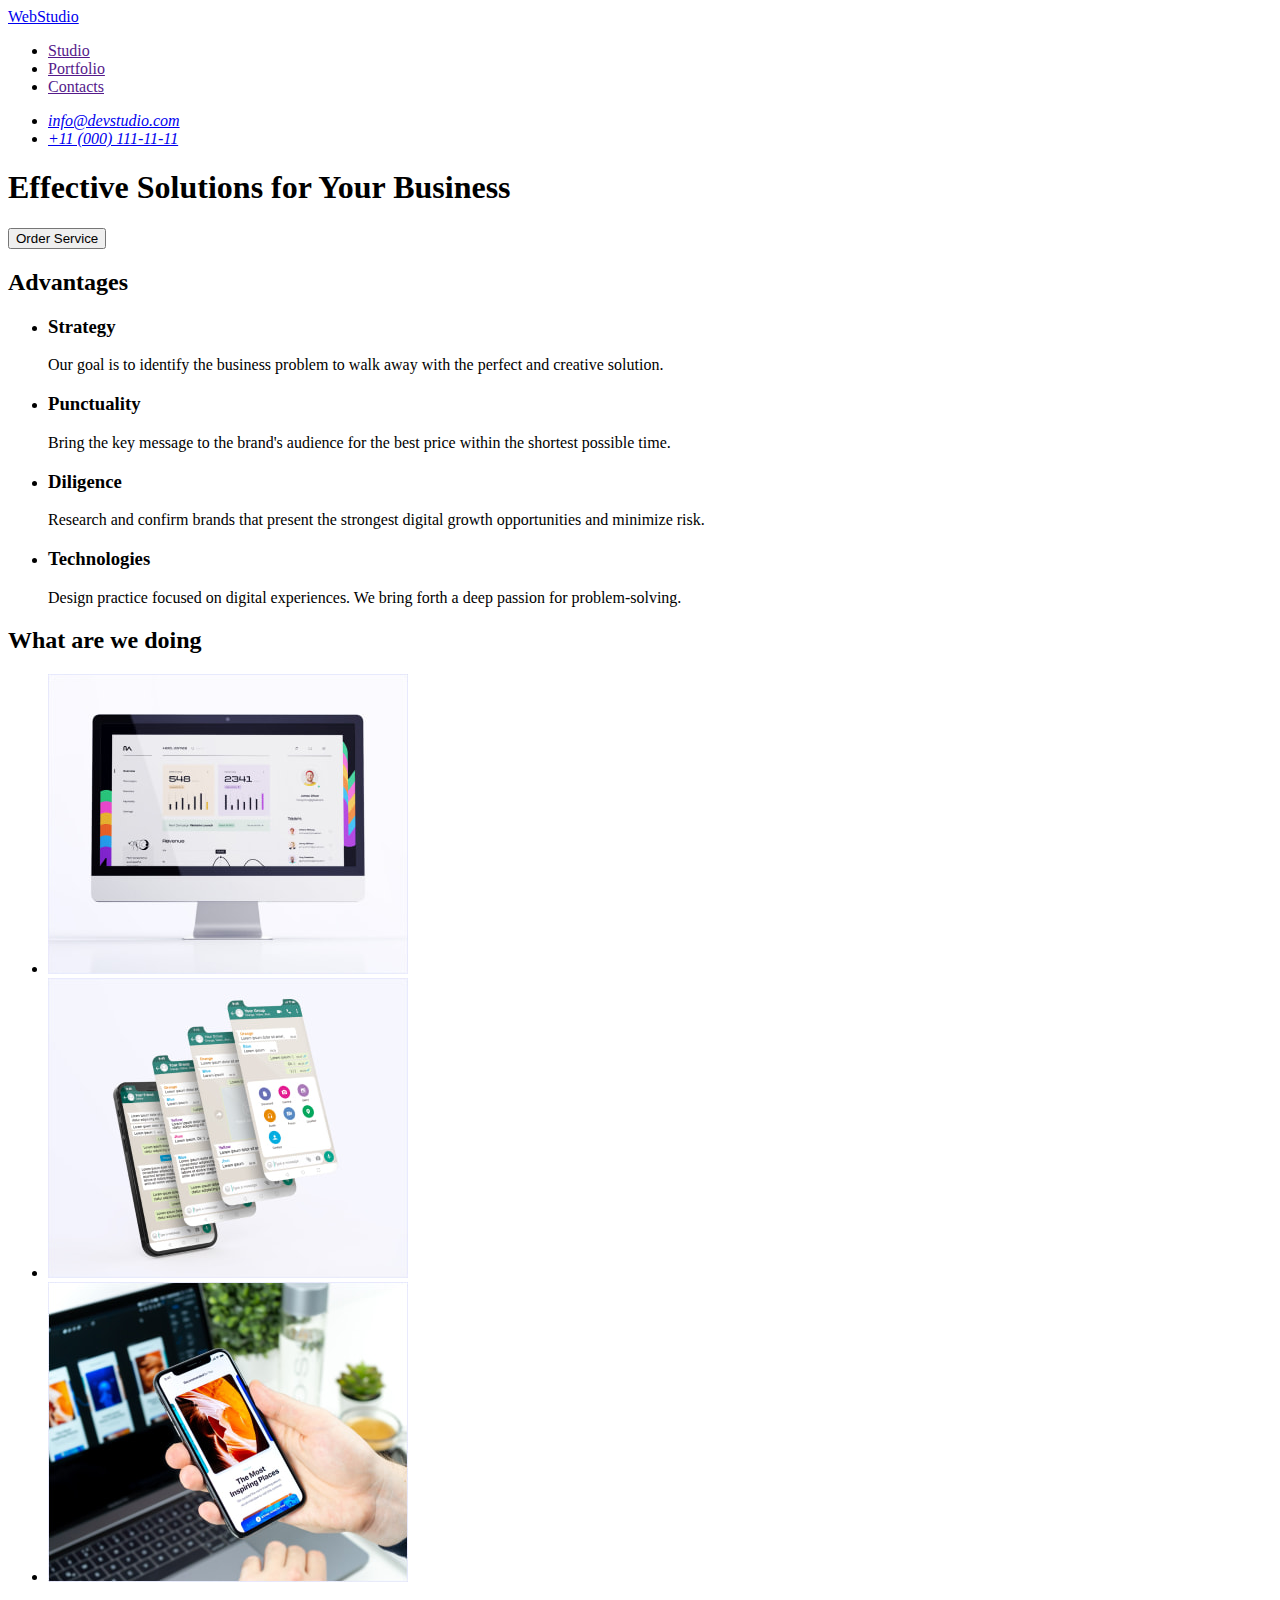
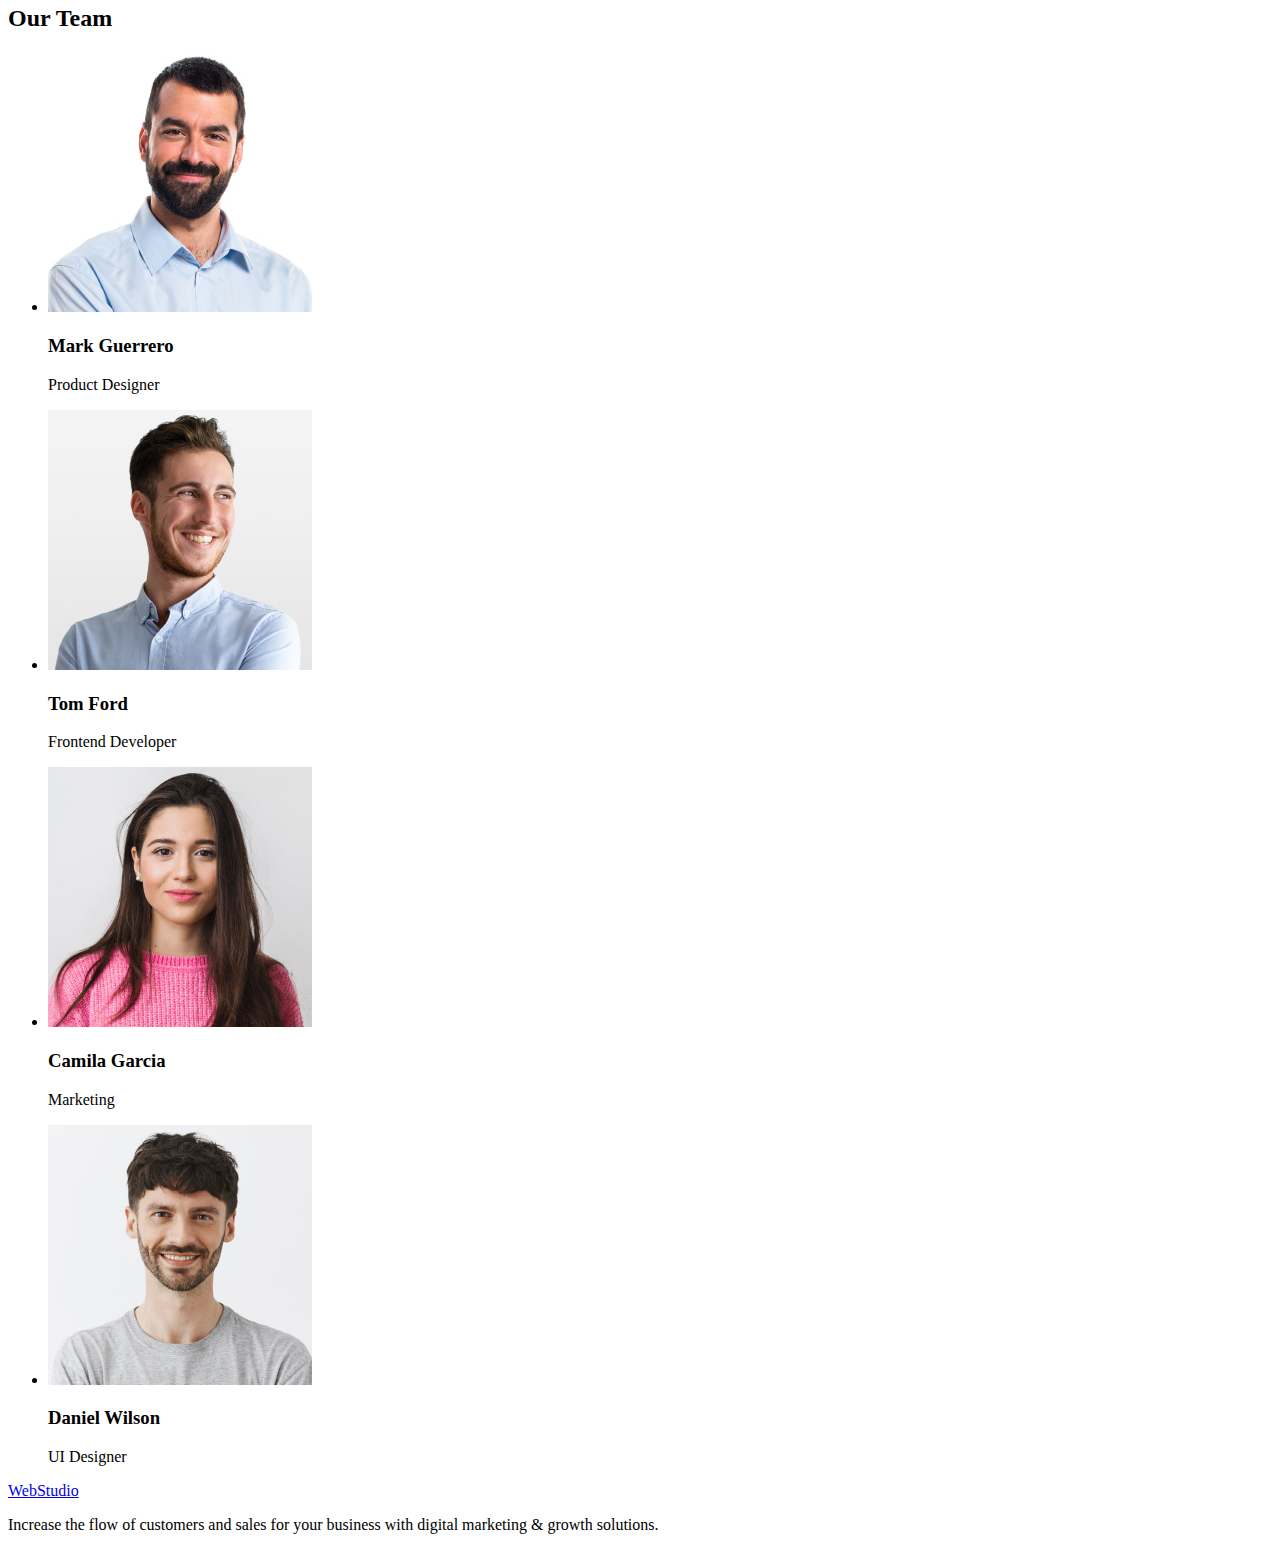
==== index.html @ b4c734dd "Initial commit" ====
<!DOCTYPE html>
<html lang="en">
  <head>
    <meta charset="UTF-8" />
    <meta http-equiv="X-UA-Compatible" content="IE=edge" />
    <meta name="viewport" content="width=device-width, initial-scale=1.0" />
    <title>WEBSTUDIO</title>
  </head>
  <body>
    <!-- Шапка сайту -->
    <header>
      <nav>
        <a href="./index.html">WebStudio</a>
        <ul>
          <li><a href="">Studio</a></li>
          <li><a href="">Portfolio</a></li>
          <li><a href="">Contacts</a></li>
        </ul>
      </nav>
      <address>
        <ul>
          <li><a href="mailto:info@devstudio.com">info@devstudio.com</a></li>
          <li><a href="tel:+110001111111">+11 (000) 111-11-11</a></li>
        </ul>
      </address>
    </header>
    <!-- Основний контент сайту -->
    <main>
      <!-- Hero section -->
      <section>
        <h1>Effective Solutions for Your Business</h1>
        <button type="button">Order Service</button>
      </section>
      <!-- Секція "Наші переваги" -->
      <section>
        <h2>Advantages</h2>
        <ul>
          <li>
            <h3>Strategy</h3>
            <p>
              Our goal is to identify the business problem to walk away with the perfect and
              creative solution.
            </p>
          </li>
          <li>
            <h3>Punctuality</h3>
            <p>
              Bring the key message to the brand's audience for the best price within the shortest
              possible time.
            </p>
          </li>
          <li>
            <h3>Diligence</h3>
            <p>
              Research and confirm brands that present the strongest digital growth opportunities
              and minimize risk.
            </p>
          </li>
          <li>
            <h3>Technologies</h3>
            <p>
              Design practice focused on digital experiences. We bring forth a deep passion for
              problem-solving.
            </p>
          </li>
        </ul>
      </section>
      <!-- Види робіт компанії -->
      <section>
        <h2>What are we doing</h2>
        <ul>
          <li>
            <img src="./images/OurServices/img1.jpg" alt="Desctop app" width="360" height="300" />
          </li>
          <li>
            <img src="./images/OurServices/img2.jpg" alt="Mobile app" width="360" height="300" />
          </li>
          <li>
            <img src="./images/OurServices/img3.jpg" alt="web-site" width="360" height="300" />
          </li>
        </ul>
      </section>
      <!-- Our Team section -->
      <section>
        <h2>Our Team</h2>
        <ul>
          <li>
            <img src="./images/Team/img-1.jpg" alt="Mark Guerrero" width="264" height="260" />
            <h3>Mark Guerrero</h3>
            <p>Product Designer</p>
          </li>
          <li>
            <img src="./images/Team/img-2.jpg" alt="Tom Ford" width="264" height="260" />
            <h3>Tom Ford</h3>
            <p>Frontend Developer</p>
          </li>
          <li>
            <img src="./images/Team/img-3.jpg" alt="Camila Garcia" width="264" height="260" />
            <h3>Camila Garcia</h3>
            <p>Marketing</p>
          </li>
          <li>
            <img src="./images/Team/img-4.jpg" alt="Daniel Wilson" width="264" height="260" />
            <h3>Daniel Wilson</h3>
            <p>UI Designer</p>
          </li>
        </ul>
      </section>
    </main>
    <!-- Підвал сайту -->
    <footer>
      <a href="./index.html">WebStudio</a>
      <p>
        Increase the flow of customers and sales for your business with digital marketing & growth
        solutions.
      </p>
    </footer>
  </body>
</html>
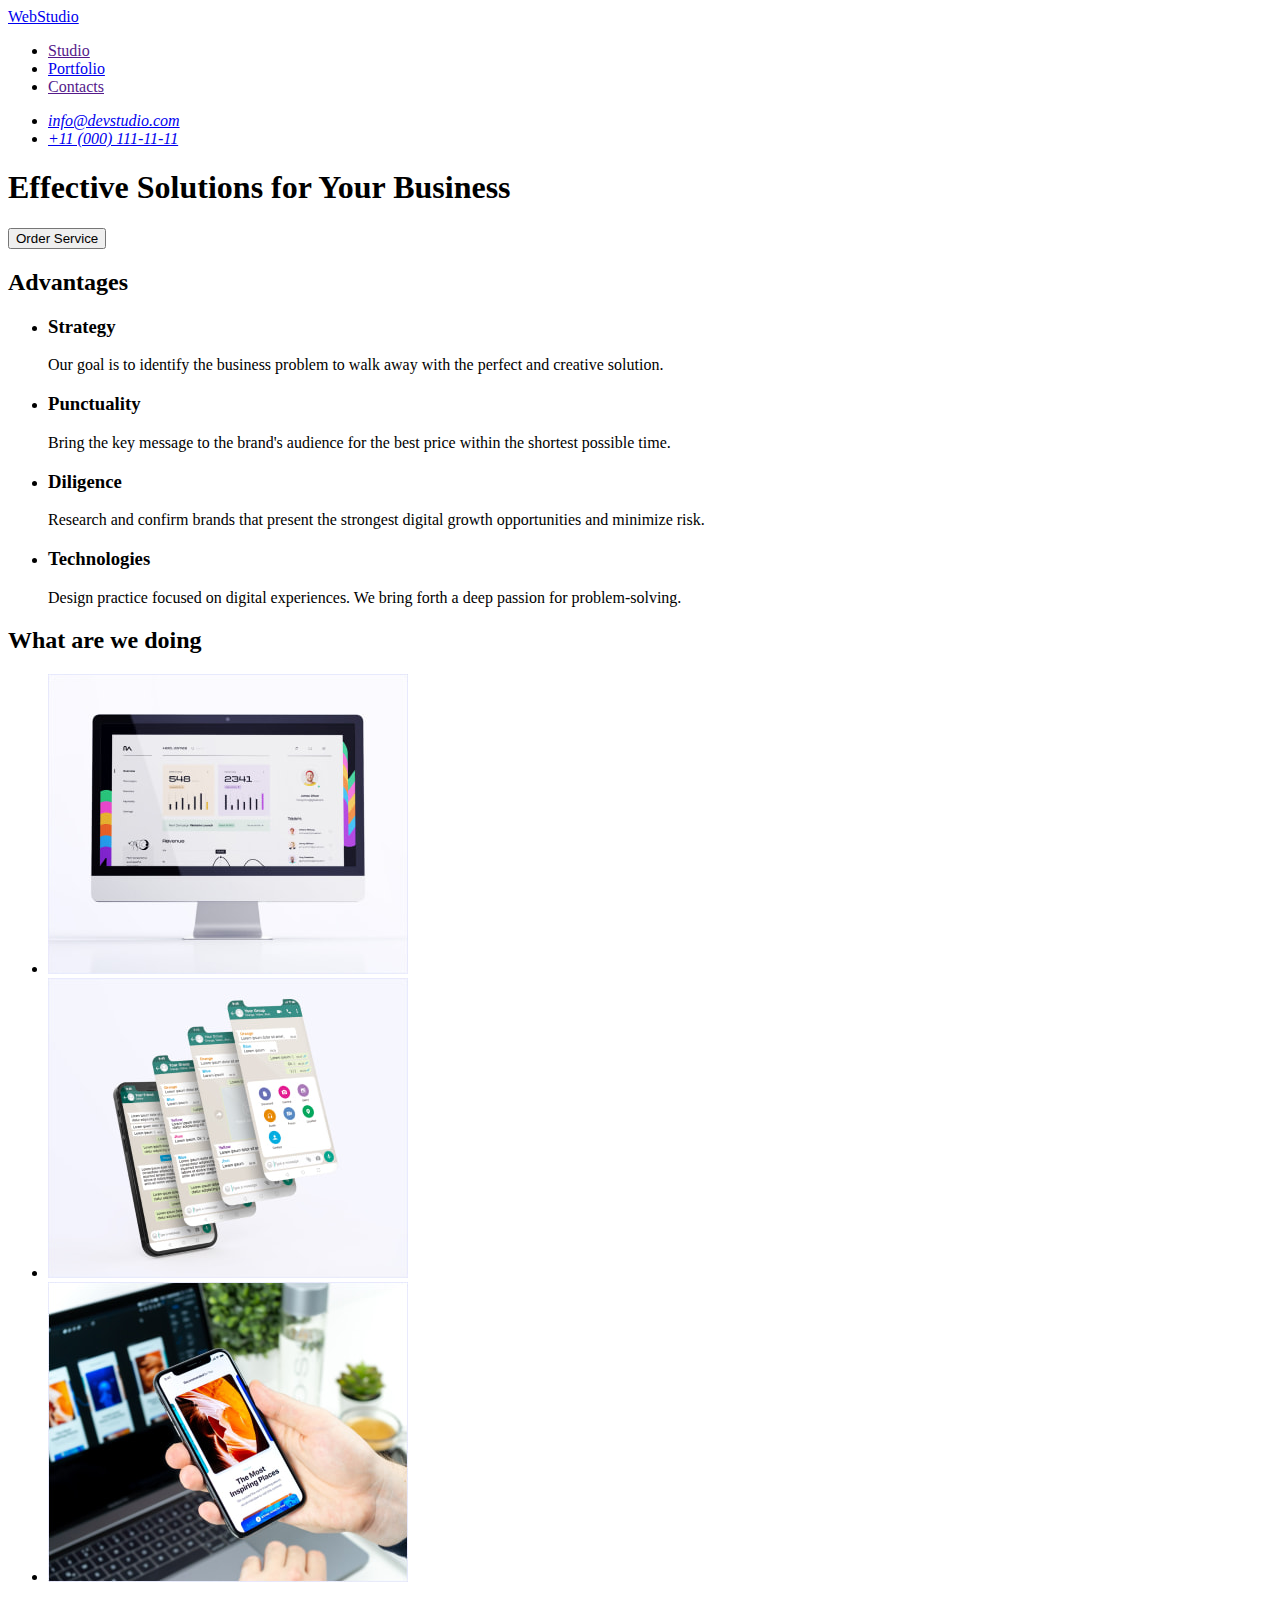
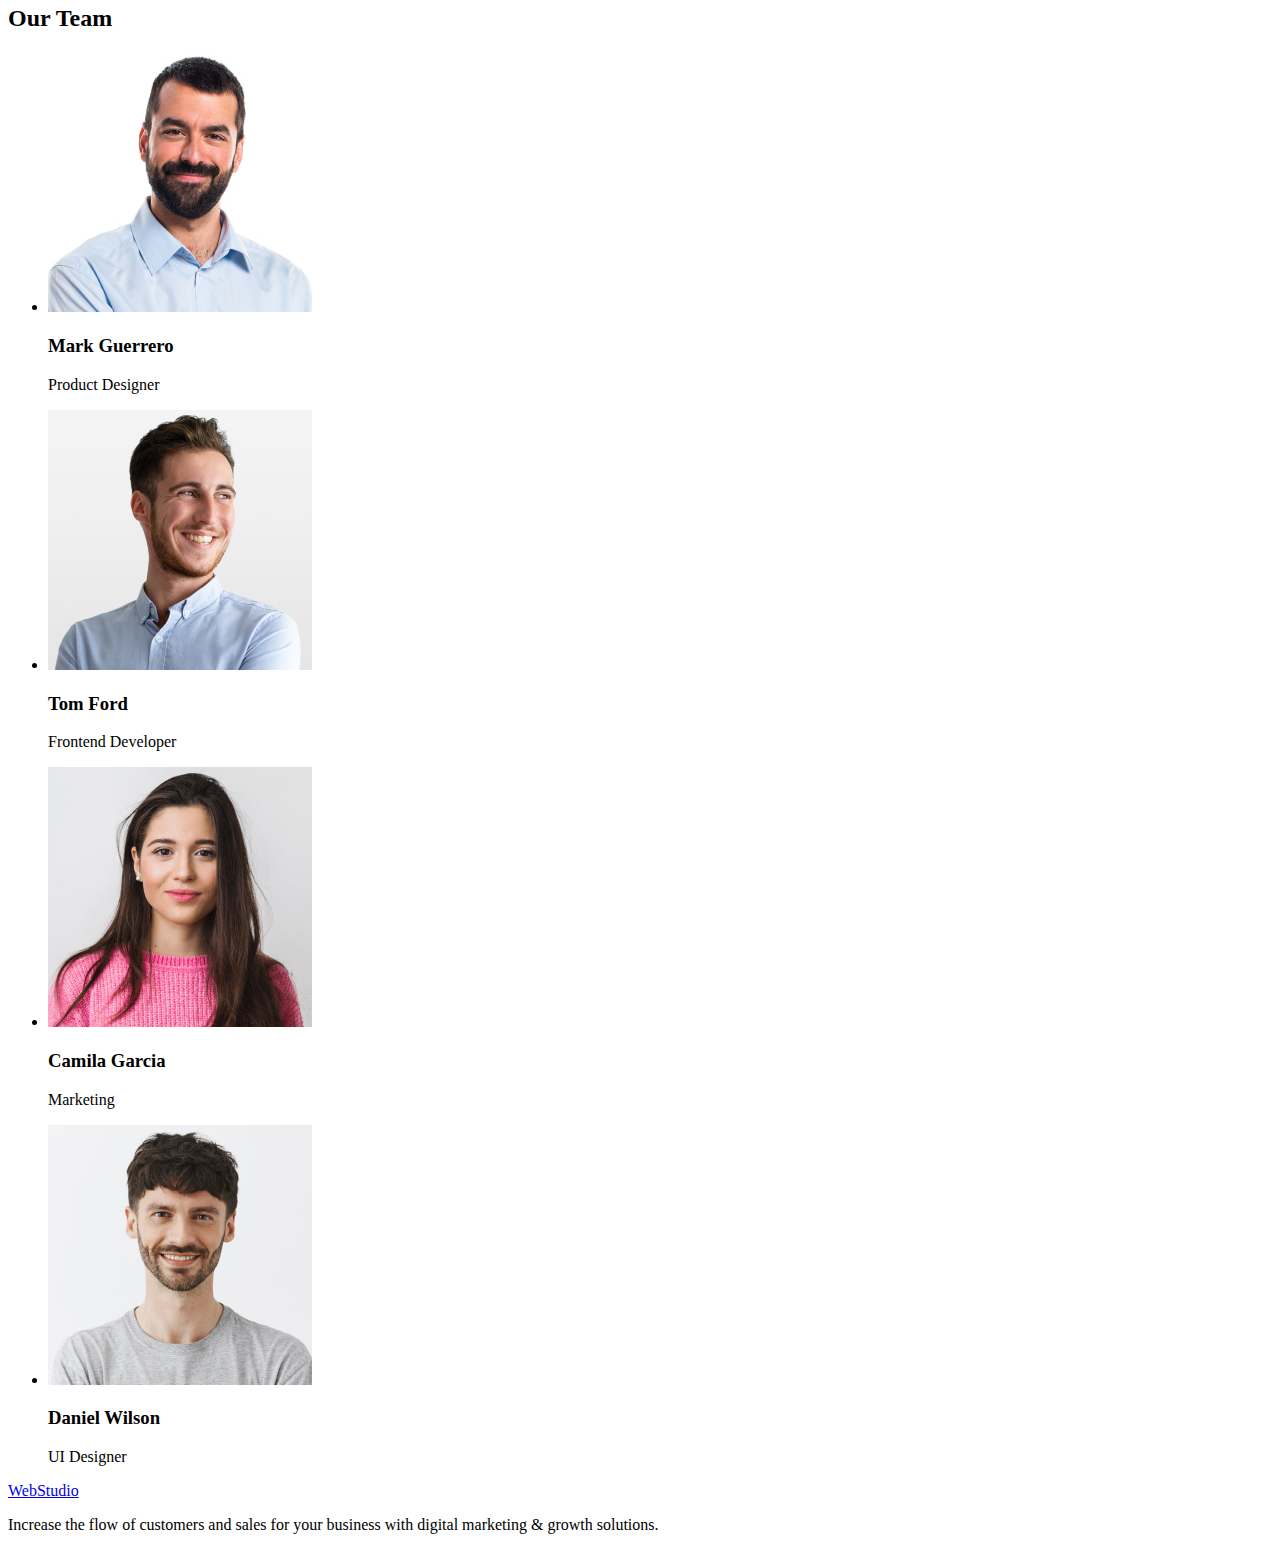
==== commit 8f82f562: "portfolio.html" ====
--- a/index.html
+++ b/index.html
@@ -13,7 +13,7 @@
         <a href="./index.html">WebStudio</a>
         <ul>
           <li><a href="">Studio</a></li>
-          <li><a href="">Portfolio</a></li>
+          <li><a href="./portfolio.html">Portfolio</a></li>
           <li><a href="">Contacts</a></li>
         </ul>
       </nav>
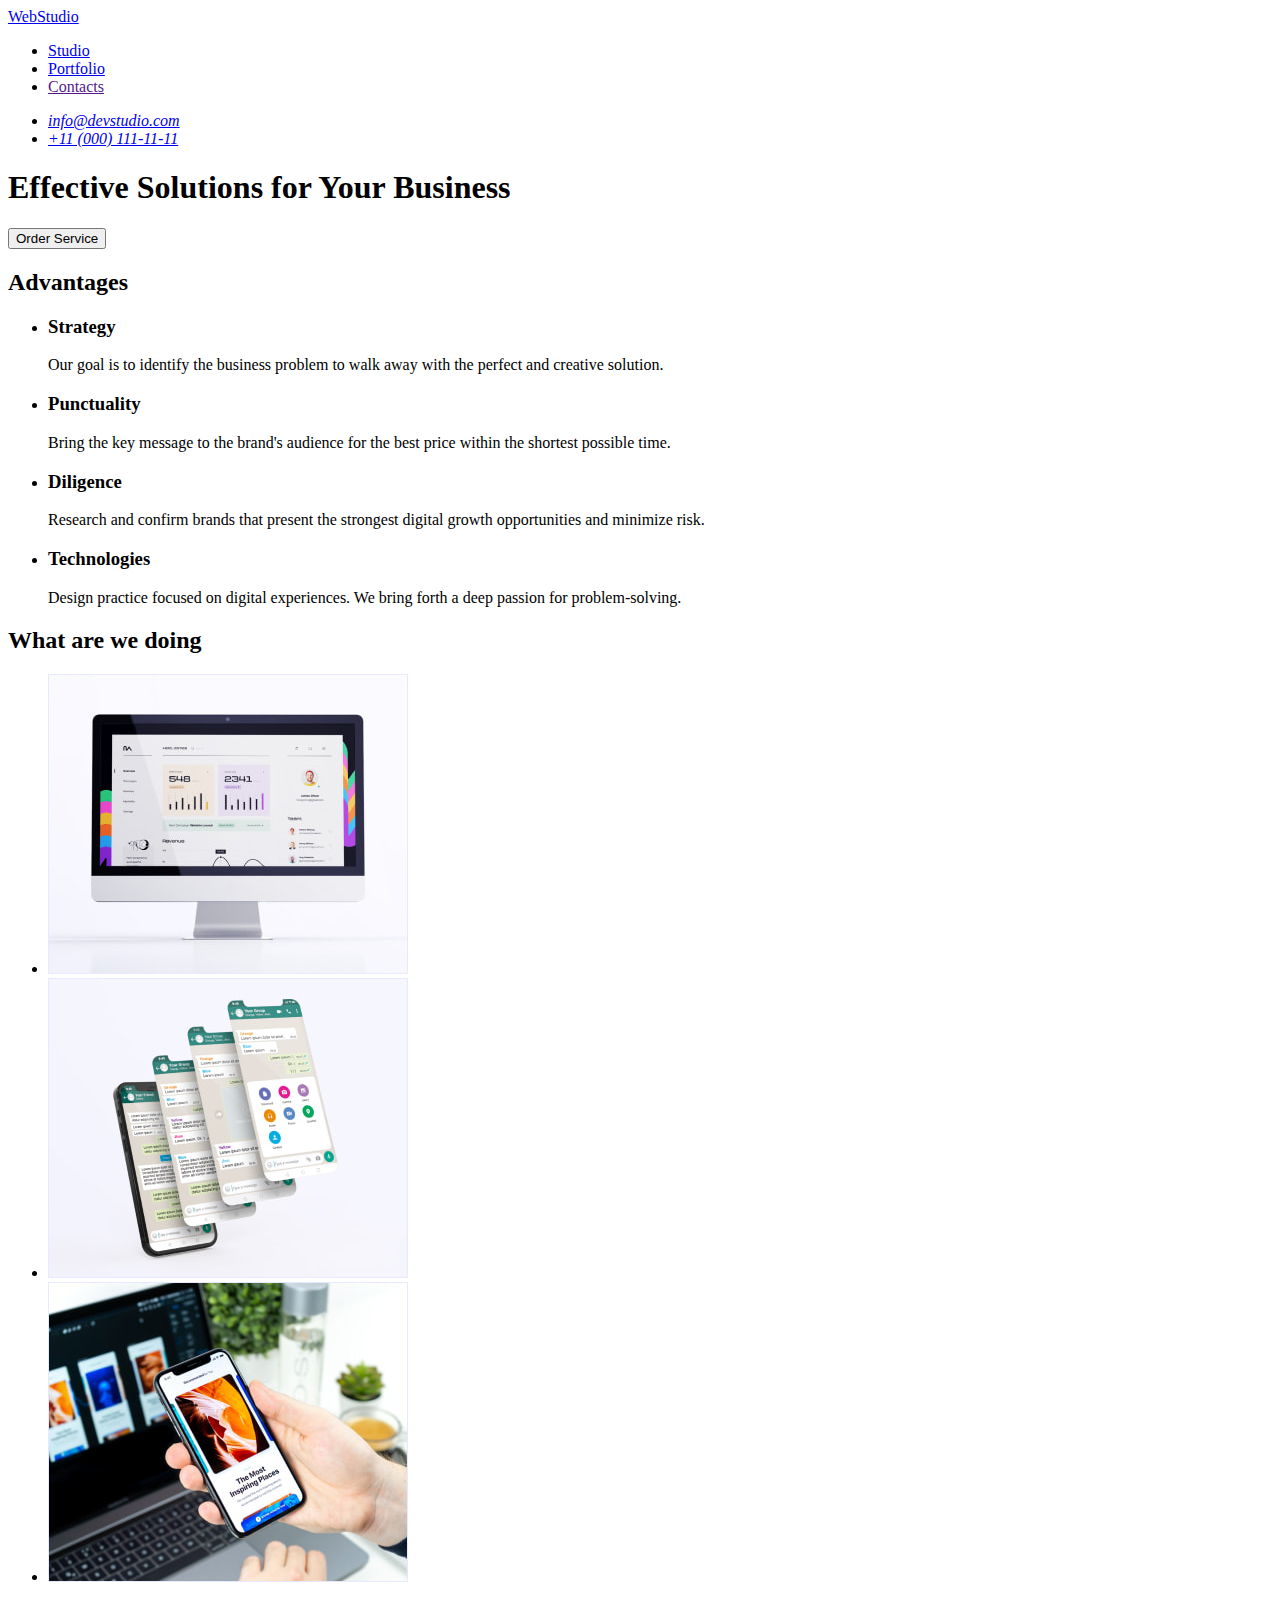
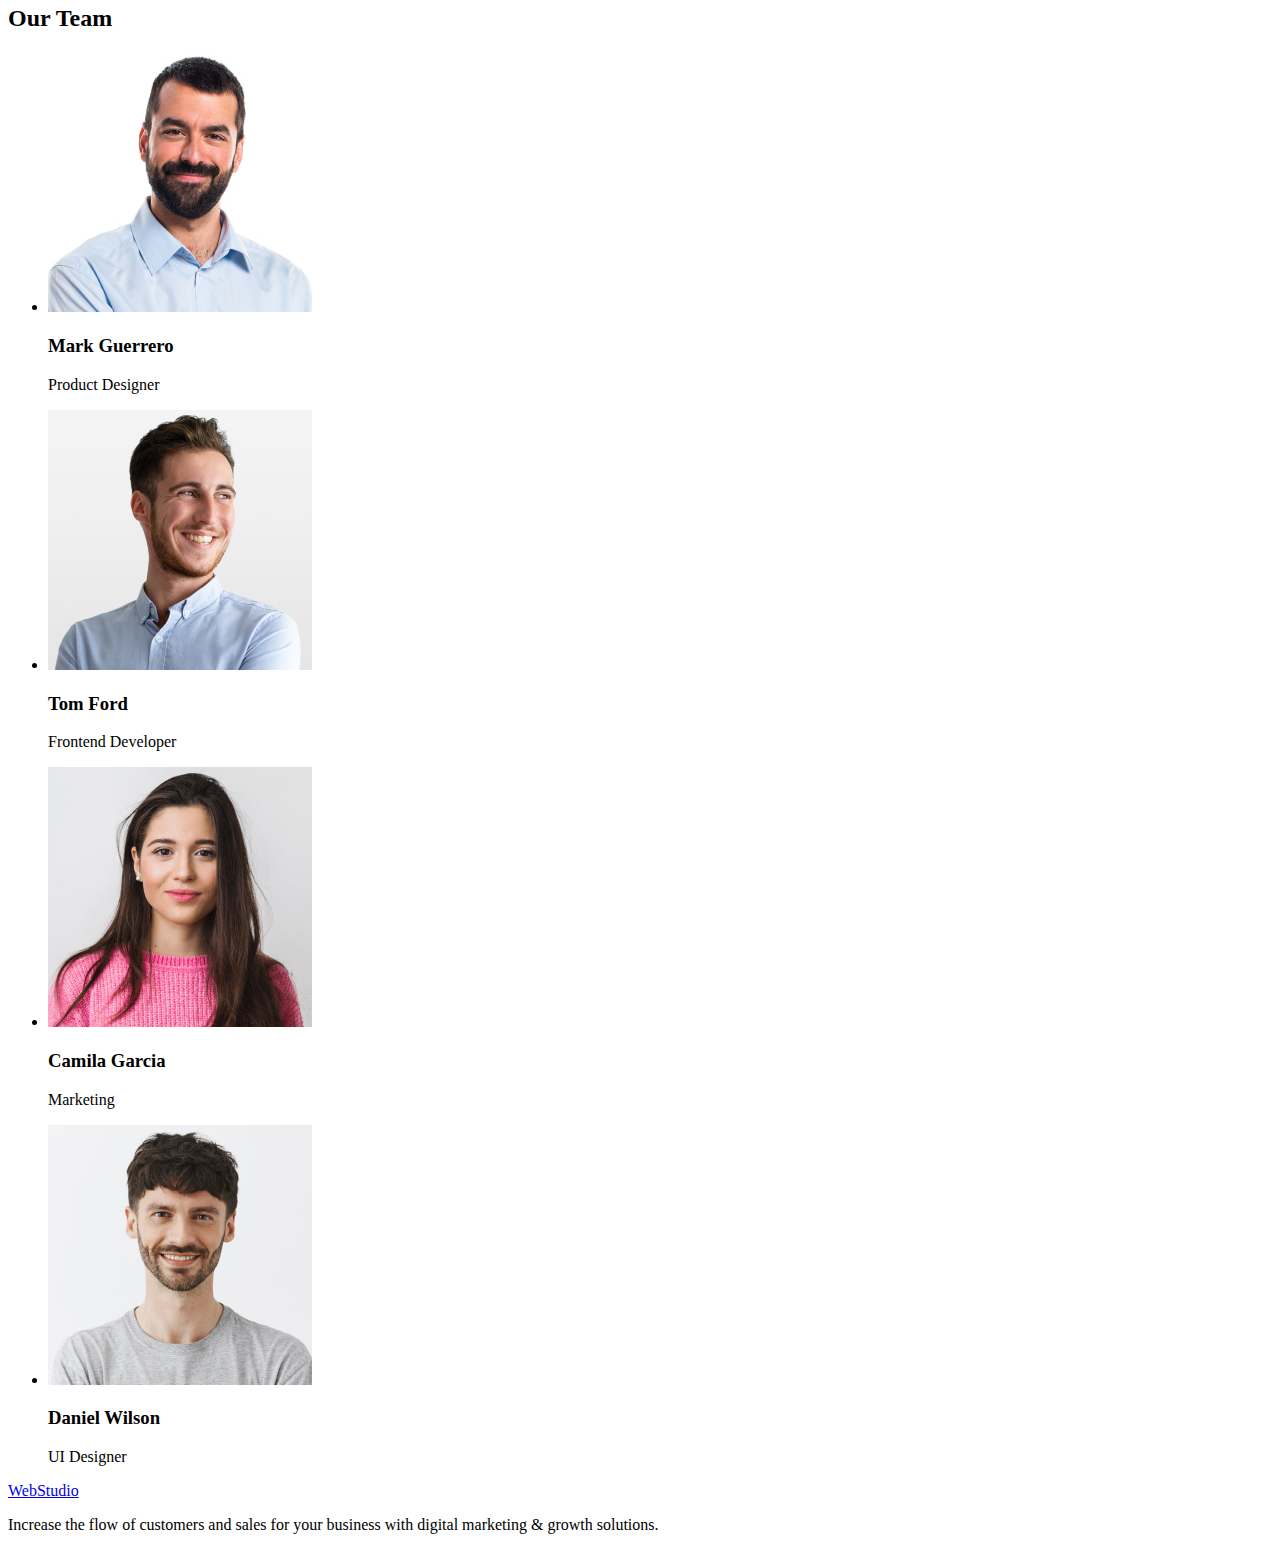
==== commit 8b75b521: "correction portfolio.html" ====
--- a/index.html
+++ b/index.html
@@ -5,6 +5,13 @@
     <meta http-equiv="X-UA-Compatible" content="IE=edge" />
     <meta name="viewport" content="width=device-width, initial-scale=1.0" />
     <title>WEBSTUDIO</title>
+    <link rel="preconnect" href="https://fonts.googleapis.com" />
+    <link rel="preconnect" href="https://fonts.gstatic.com" crossorigin />
+    <link
+      href="https://fonts.googleapis.com/css2?family=Raleway:wght@800&family=Roboto:wght@400;500;700;900&display=swap"
+      rel="stylesheet"
+    />
+    <link rel="stylesheet" href="./css/styles.css" />
   </head>
   <body>
     <!-- Шапка сайту -->
@@ -12,7 +19,7 @@
       <nav>
         <a href="./index.html">WebStudio</a>
         <ul>
-          <li><a href="">Studio</a></li>
+          <li><a href="./index.html">Studio</a></li>
           <li><a href="./portfolio.html">Portfolio</a></li>
           <li><a href="">Contacts</a></li>
         </ul>
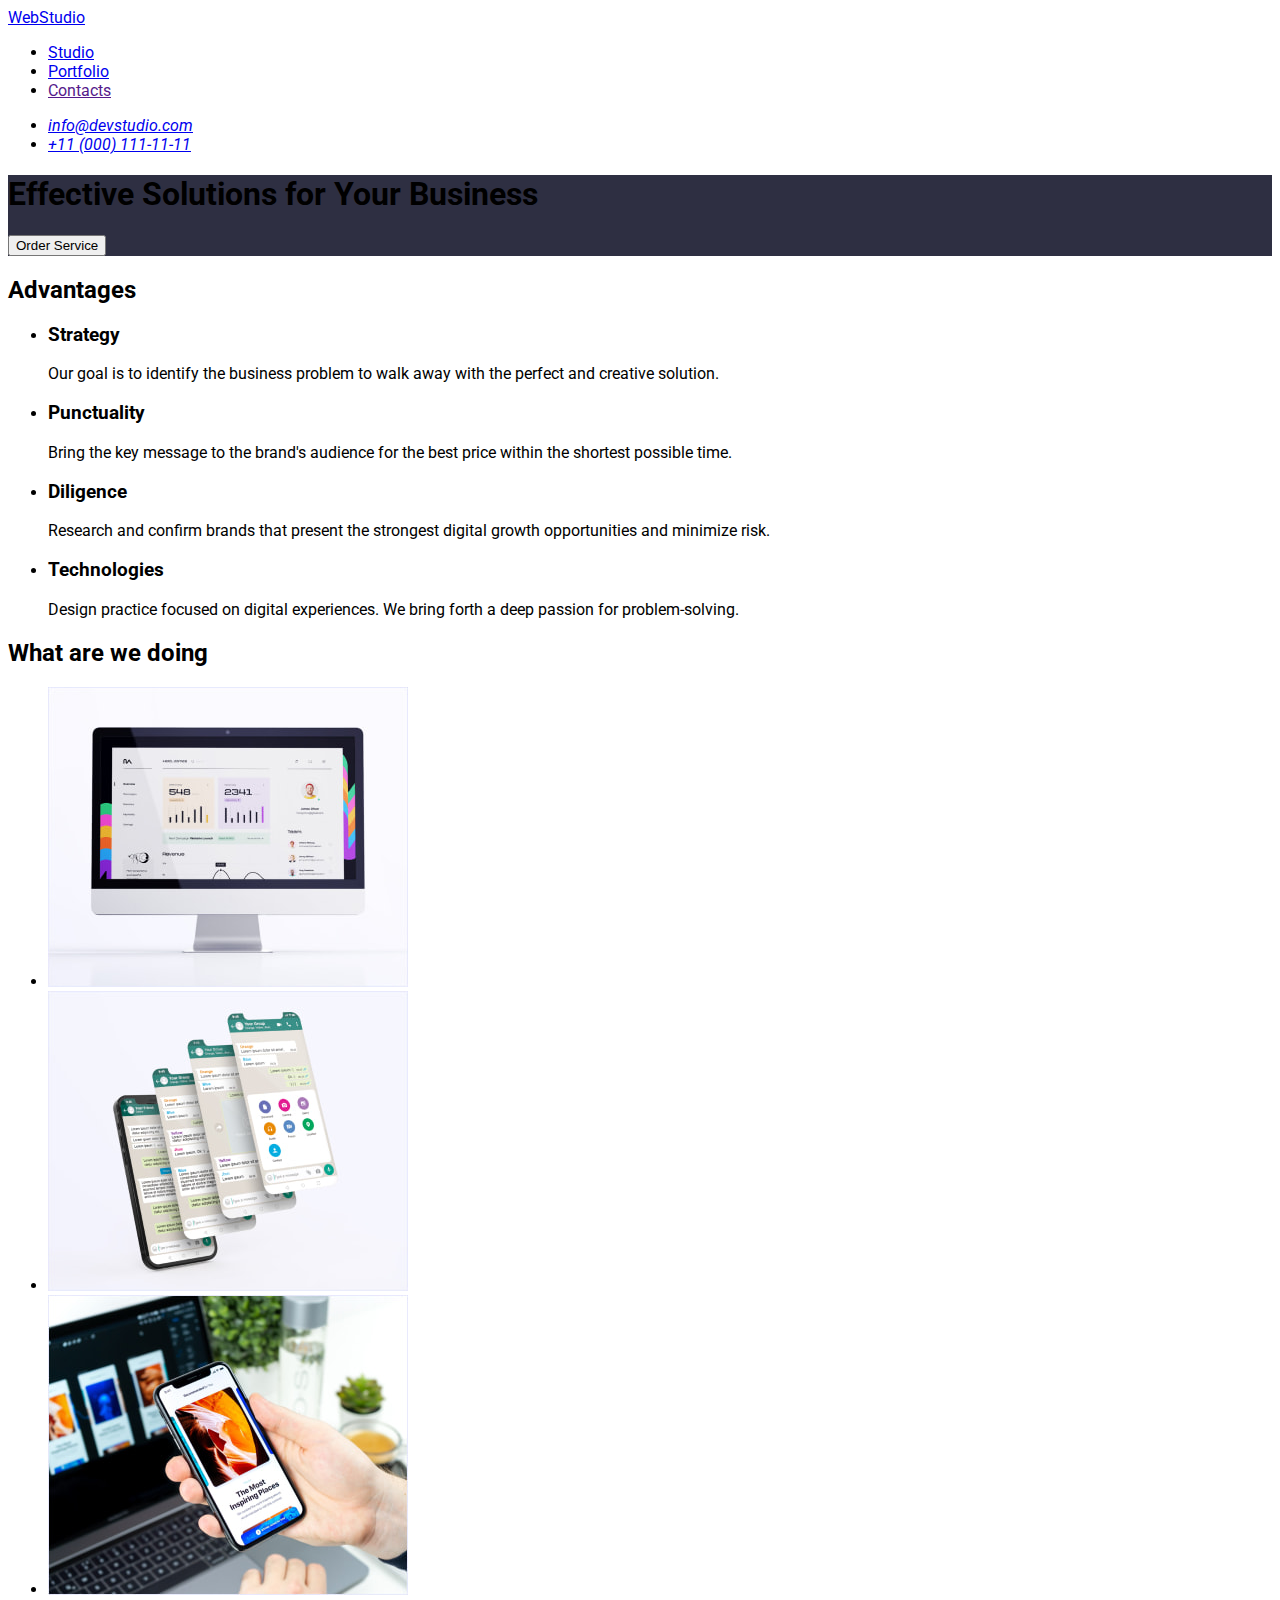
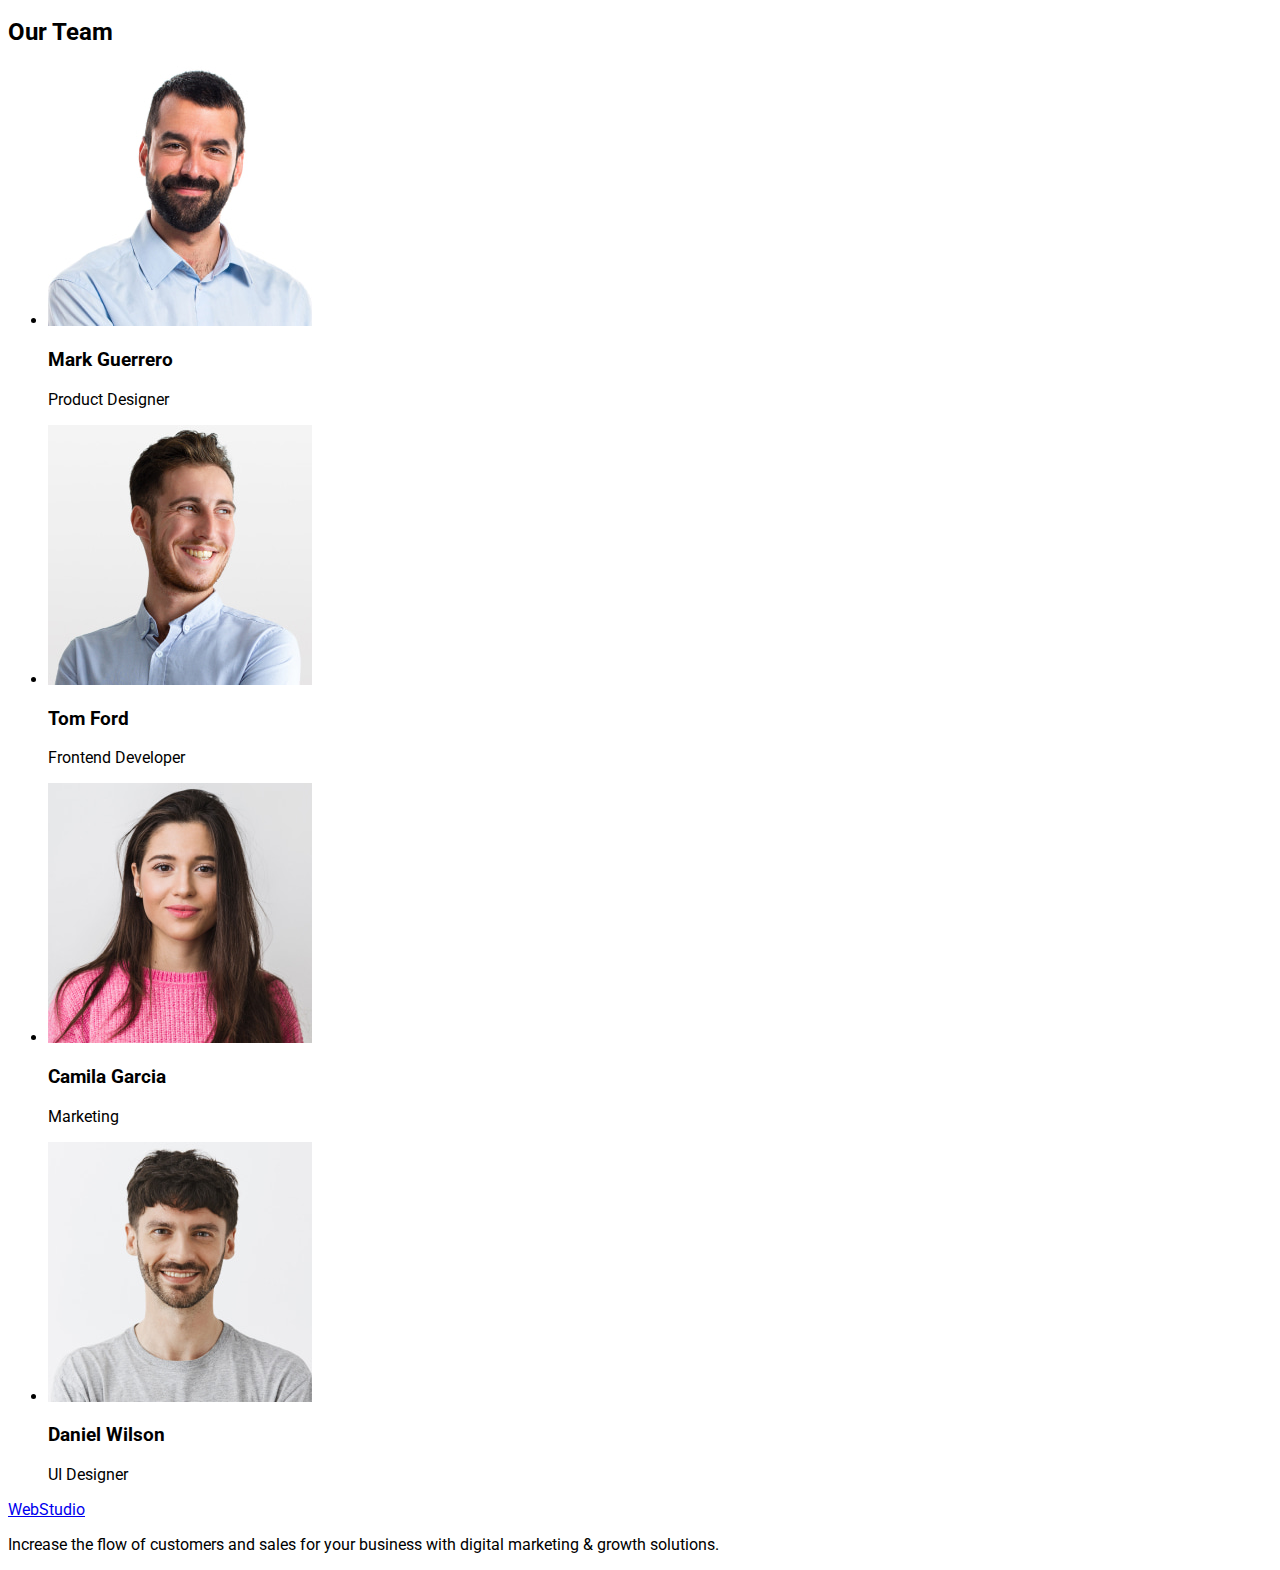
==== commit 16880047: "portfolio.html" ====
--- a/index.html
+++ b/index.html
@@ -15,57 +15,69 @@
   </head>
   <body>
     <!-- Шапка сайту -->
-    <header>
-      <nav>
-        <a href="./index.html">WebStudio</a>
-        <ul>
-          <li><a href="./index.html">Studio</a></li>
-          <li><a href="./portfolio.html">Portfolio</a></li>
-          <li><a href="">Contacts</a></li>
+    <header class="header">
+      <nav class="nav">
+        <a class="nav-logo" href="./index.html">WebStudio</a>
+        <ul class="nav-list">
+          <li class="nav-list-item">
+            <a class="nav-list-item-link" href="./index.html">Studio</a>
+          </li>
+          <li class="nav-list-item">
+            <a class="nav-list-item-link" href="./portfolio.html">Portfolio</a>
+          </li>
+          <li class="nav-list-item">
+            <a class="nav-list-item-link" href="">Contacts</a>
+          </li>
         </ul>
       </nav>
-      <address>
-        <ul>
-          <li><a href="mailto:info@devstudio.com">info@devstudio.com</a></li>
-          <li><a href="tel:+110001111111">+11 (000) 111-11-11</a></li>
+      <address class="address">
+        <ul class="address-list">
+          <li class="address-list-item">
+            <a class="address-list-item-link" href="mailto:info@devstudio.com"
+              >info@devstudio.com</a
+            >
+          </li>
+          <li class="address-list-item">
+            <a class="address-list-item-link" href="tel:+110001111111">+11 (000) 111-11-11</a>
+          </li>
         </ul>
       </address>
     </header>
     <!-- Основний контент сайту -->
     <main>
       <!-- Hero section -->
-      <section>
-        <h1>Effective Solutions for Your Business</h1>
-        <button type="button">Order Service</button>
+      <section class="hero-section">
+        <h1 class="hero-section-title">Effective Solutions for Your Business</h1>
+        <button class="hero-section-btn" type="button">Order Service</button>
       </section>
       <!-- Секція "Наші переваги" -->
-      <section>
-        <h2>Advantages</h2>
-        <ul>
-          <li>
-            <h3>Strategy</h3>
-            <p>
+      <section class="advantages">
+        <h2 class="visually-hidden">Advantages</h2>
+        <ul class="advantages-list">
+          <li class="advantages-list-item">
+            <h3 class="advantages-list-item-subtitle">Strategy</h3>
+            <p class="advantages-list-item-desc">
               Our goal is to identify the business problem to walk away with the perfect and
               creative solution.
             </p>
           </li>
-          <li>
-            <h3>Punctuality</h3>
-            <p>
+          <li class="advantages-list-item">
+            <h3 class="advantages-list-item-subtitle">Punctuality</h3>
+            <p class="advantages-list-item-desc">
               Bring the key message to the brand's audience for the best price within the shortest
               possible time.
             </p>
           </li>
-          <li>
-            <h3>Diligence</h3>
-            <p>
+          <li class="advantages-list-item">
+            <h3 class="advantages-list-item-subtitle">Diligence</h3>
+            <p class="advantages-list-item-desc">
               Research and confirm brands that present the strongest digital growth opportunities
               and minimize risk.
             </p>
           </li>
-          <li>
-            <h3>Technologies</h3>
-            <p>
+          <li class="advantages-list-item">
+            <h3 class="advantages-list-item-subtitle">Technologies</h3>
+            <p class="advantages-list-item-desc">
               Design practice focused on digital experiences. We bring forth a deep passion for
               problem-solving.
             </p>
@@ -73,51 +85,93 @@
         </ul>
       </section>
       <!-- Види робіт компанії -->
-      <section>
-        <h2>What are we doing</h2>
-        <ul>
-          <li>
-            <img src="./images/OurServices/img1.jpg" alt="Desctop app" width="360" height="300" />
+      <section class="works">
+        <h2 class="works-title">What are we doing</h2>
+        <ul class="works-list">
+          <li class="works-list-item">
+            <img
+              class="works-list-img"
+              src="./images/OurServices/img1.jpg"
+              alt="Desctop app"
+              width="360"
+              height="300"
+            />
           </li>
-          <li>
-            <img src="./images/OurServices/img2.jpg" alt="Mobile app" width="360" height="300" />
+          <li class="works-list-item">
+            <img
+              class="works-list-img"
+              src="./images/OurServices/img2.jpg"
+              alt="Mobile app"
+              width="360"
+              height="300"
+            />
           </li>
-          <li>
-            <img src="./images/OurServices/img3.jpg" alt="web-site" width="360" height="300" />
+          <li class="works-list-item">
+            <img
+              class="works-list-img"
+              src="./images/OurServices/img3.jpg"
+              alt="web-site"
+              width="360"
+              height="300"
+            />
           </li>
         </ul>
       </section>
       <!-- Our Team section -->
-      <section>
-        <h2>Our Team</h2>
-        <ul>
-          <li>
-            <img src="./images/Team/img-1.jpg" alt="Mark Guerrero" width="264" height="260" />
-            <h3>Mark Guerrero</h3>
-            <p>Product Designer</p>
+      <section class="team">
+        <h2 class="team-title">Our Team</h2>
+        <ul class="team-list">
+          <li class="team-list-item">
+            <img
+              class="team-list-img"
+              src="./images/Team/img-1.jpg"
+              alt="Mark Guerrero"
+              width="264"
+              height="260"
+            />
+            <h3 class="team-list-subtitle">Mark Guerrero</h3>
+            <p class="team-list-desc">Product Designer</p>
           </li>
-          <li>
-            <img src="./images/Team/img-2.jpg" alt="Tom Ford" width="264" height="260" />
-            <h3>Tom Ford</h3>
-            <p>Frontend Developer</p>
+          <li class="team-list-item">
+            <img
+              class="team-list-img"
+              src="./images/Team/img-2.jpg"
+              alt="Tom Ford"
+              width="264"
+              height="260"
+            />
+            <h3 class="team-list-subtitle">Tom Ford</h3>
+            <p class="team-list-desc">Frontend Developer</p>
           </li>
-          <li>
-            <img src="./images/Team/img-3.jpg" alt="Camila Garcia" width="264" height="260" />
-            <h3>Camila Garcia</h3>
-            <p>Marketing</p>
+          <li class="team-list-item">
+            <img
+              class="team-list-img"
+              src="./images/Team/img-3.jpg"
+              alt="Camila Garcia"
+              width="264"
+              height="260"
+            />
+            <h3 class="team-list-subtitle">Camila Garcia</h3>
+            <p class="team-list-desc">Marketing</p>
           </li>
-          <li>
-            <img src="./images/Team/img-4.jpg" alt="Daniel Wilson" width="264" height="260" />
-            <h3>Daniel Wilson</h3>
-            <p>UI Designer</p>
+          <li class="team-list-item">
+            <img
+              class="team-list-img"
+              src="./images/Team/img-4.jpg"
+              alt="Daniel Wilson"
+              width="264"
+              height="260"
+            />
+            <h3 class="team-list-subtitle">Daniel Wilson</h3>
+            <p class="team-list-desc">UI Designer</p>
           </li>
         </ul>
       </section>
     </main>
     <!-- Підвал сайту -->
-    <footer>
-      <a href="./index.html">WebStudio</a>
-      <p>
+    <footer class="footer">
+      <a class="footer-link" href="./index.html">WebStudio</a>
+      <p class="footer-desc">
         Increase the flow of customers and sales for your business with digital marketing & growth
         solutions.
       </p>
--- a/css/styles.css
+++ b/css/styles.css
@@ -0,0 +1,142 @@
+:root {
+    /**
+      |============================
+      | Colors
+      |============================
+    */
+    --color-iris: #4d5ae5;
+    --color-ocean: #404bbf;
+    --color-navy-blue: #2e2f42;
+    --color-green: #31d0aa;
+    --color-slate: #434455;
+    --color-light-slate: #8e8f99;
+    --color-cornflower: #e7e9fc;
+    --color-cloud: #f4f4fd;
+    --color-navy-blue-modal: #2e2f42;
+    --color-grey: #2e2f42;
+    --color-light: #ffffff;
+    --color-dairy: #fcfcfc;
+    /**
+  |============================
+  | Fonts
+  |============================
+*/
+    --primary-font: "Roboto", sans-serif;
+    --secondary-font: "Raleway", sans-serif;
+}
+
+/**
+  |============================
+  | Body
+  |============================
+*/
+
+body {
+    font-family: var(--primary-font);
+    background-color: var(--color-light);
+}
+
+/**
+  |============================
+  | Header
+  |============================
+*/
+.header {}
+
+.nav {}
+
+.nav-logo {}
+
+.nav-list {}
+
+.nav-list-item {}
+
+.nav-list-item-link {}
+
+.address {}
+
+.address-list {}
+
+.address-list-item {}
+
+.address-list-item-link {}
+
+/**
+  |============================
+  | hero section
+  |============================
+*/
+
+.hero-section {
+    background-color: var(--color-navy-blue);
+}
+
+.hero-section-title {}
+
+.hero-section-btn {}
+
+/**
+  |============================
+  | advantages section - секция наши преимущества
+  |============================
+*/
+
+.advantages {}
+
+.visually-hidden {}
+
+.advantages-list {}
+
+.advantages-list-item {}
+
+.advantages-list-item-subtitle {}
+
+.advantages-list-item-desc {}
+
+/**
+  |============================
+  | works section - види робіт компанії
+  |============================
+*/
+
+.works {}
+
+.works-title {}
+
+.works-list {}
+
+.works-list-item {}
+
+.works-list-img {}
+
+/**
+  |============================
+  | My team section
+  |============================
+*/
+
+.team {}
+
+.team-title {}
+
+.team-list {}
+
+.team-list-item {}
+
+.team-list-img {}
+
+.team-list-subtitle {}
+
+.team-list-desc {}
+
+/**
+  |============================
+  | Footer section
+  |============================
+*/
+
+.footer {}
+
+.footer-link {}
+
+.footer-desc {}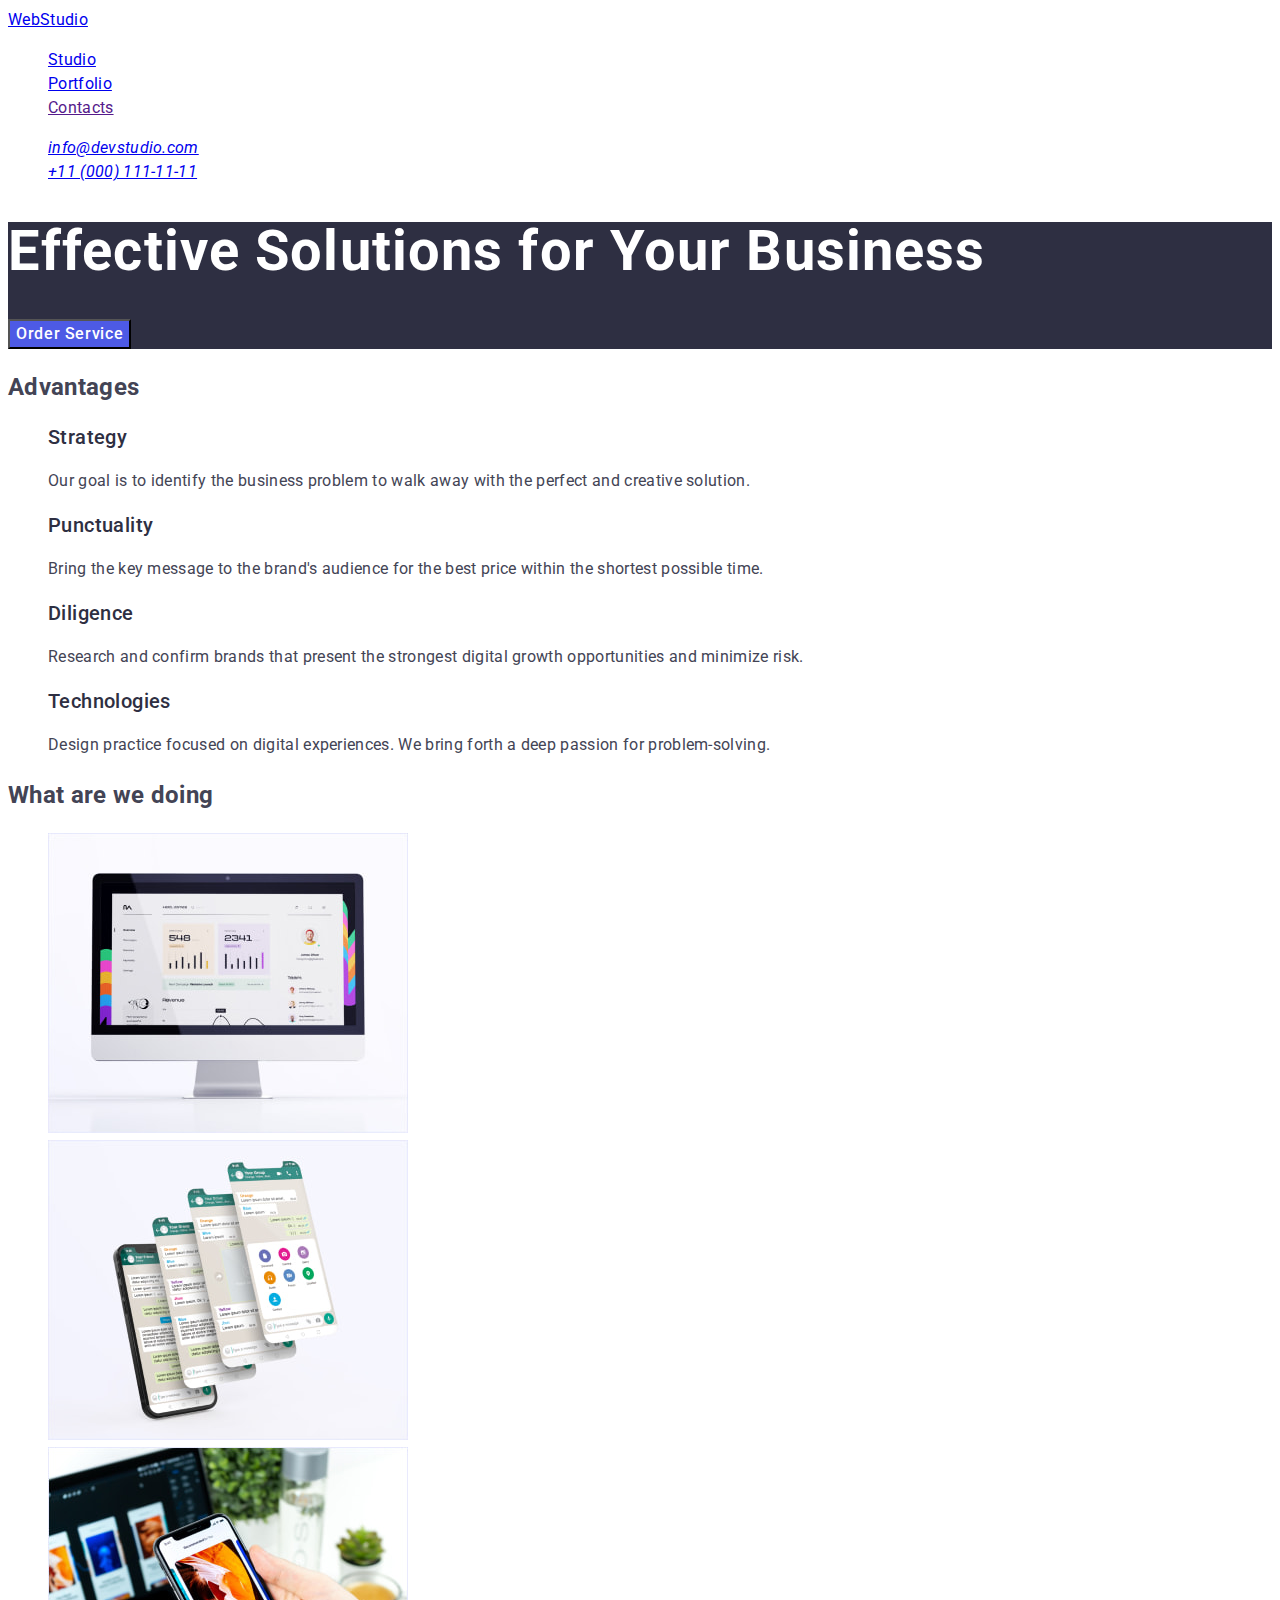
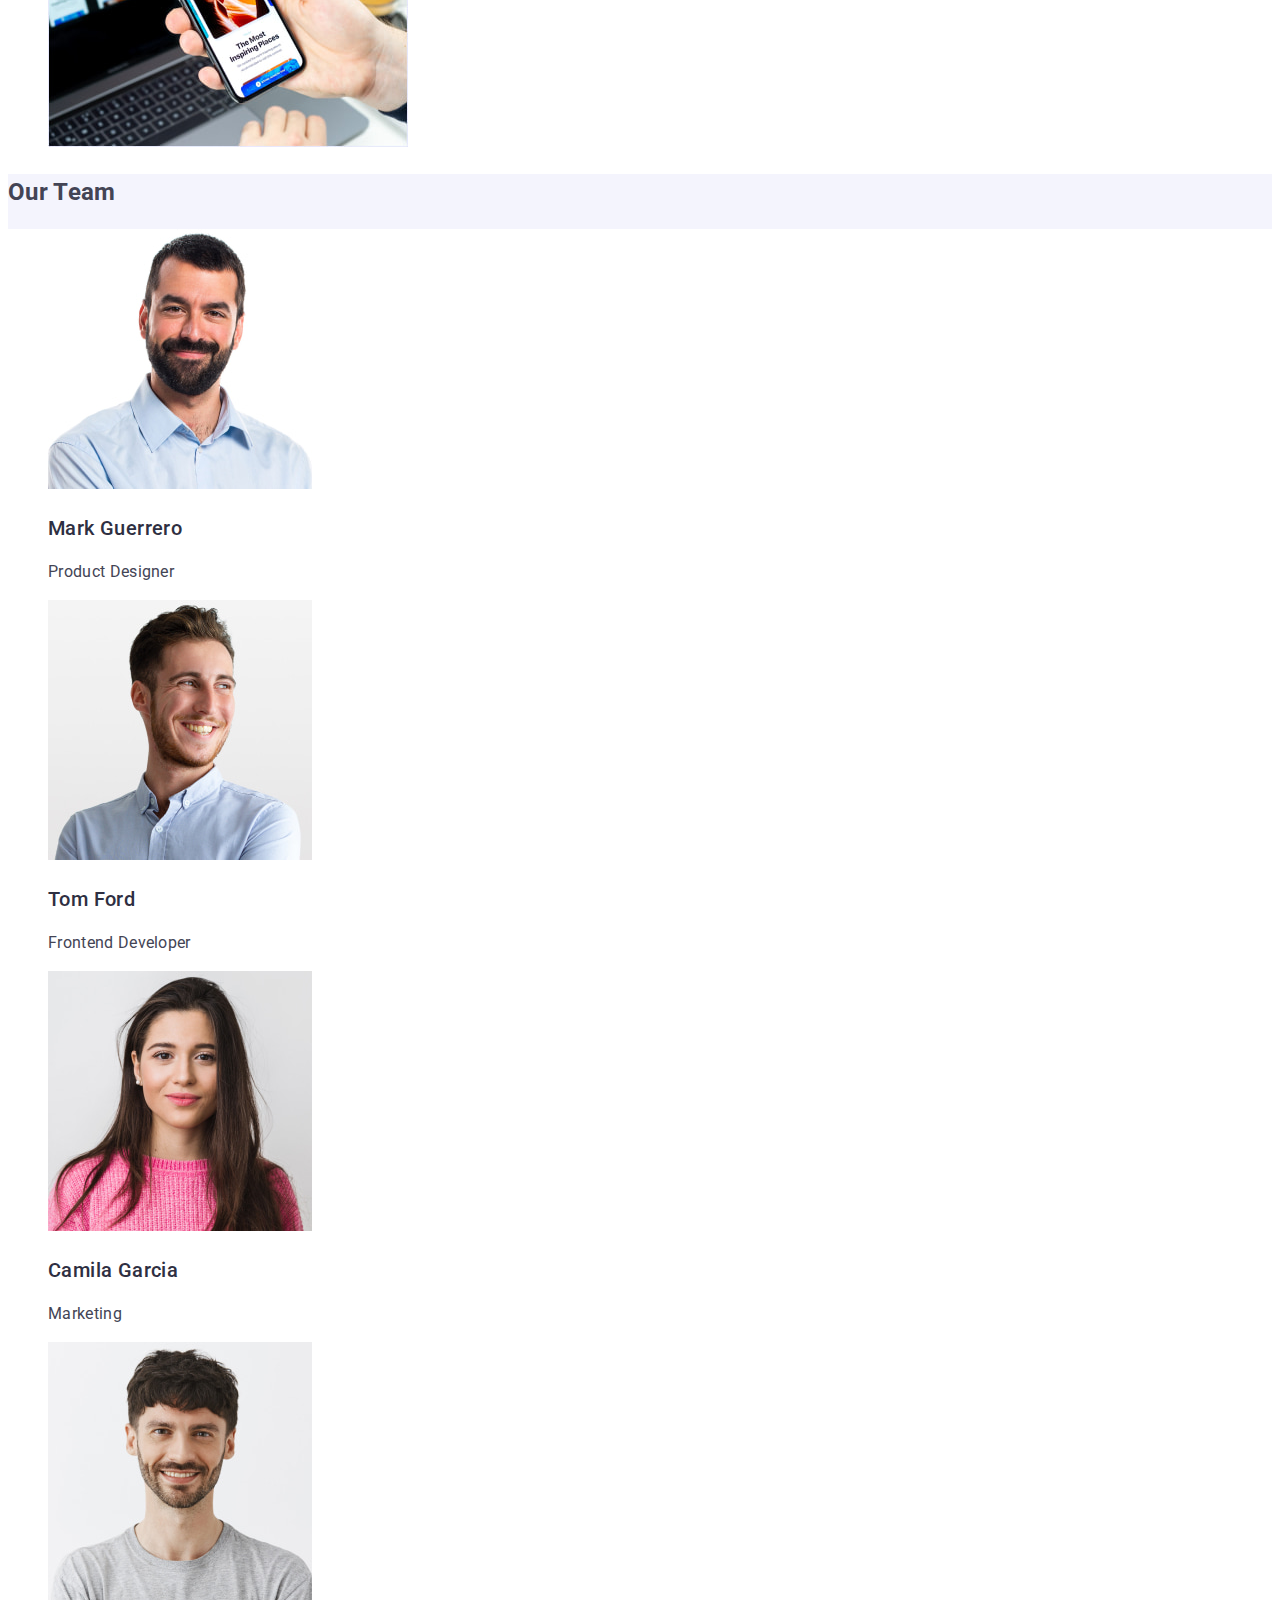
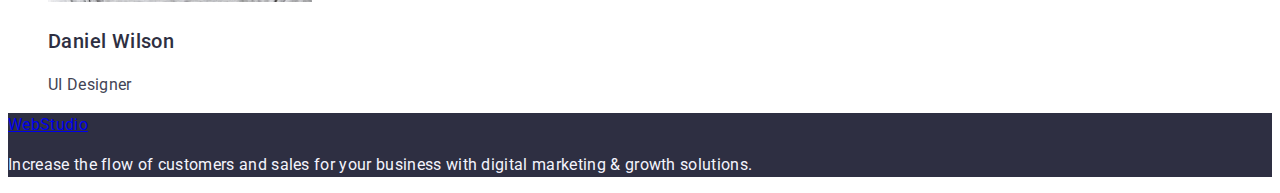
==== commit 3a498735: "update html" ====
--- a/index.html
+++ b/index.html
@@ -18,7 +18,7 @@
     <header class="header">
       <nav class="nav">
         <a class="nav-logo" href="./index.html">WebStudio</a>
-        <ul class="nav-list">
+        <ul class="nav-list list">
           <li class="nav-list-item">
             <a class="nav-list-item-link" href="./index.html">Studio</a>
           </li>
@@ -31,7 +31,7 @@
         </ul>
       </nav>
       <address class="address">
-        <ul class="address-list">
+        <ul class="address-list list">
           <li class="address-list-item">
             <a class="address-list-item-link" href="mailto:info@devstudio.com"
               >info@devstudio.com</a
@@ -53,30 +53,30 @@
       <!-- Секція "Наші переваги" -->
       <section class="advantages">
         <h2 class="visually-hidden">Advantages</h2>
-        <ul class="advantages-list">
+        <ul class="advantages-list list">
           <li class="advantages-list-item">
-            <h3 class="advantages-list-item-subtitle">Strategy</h3>
+            <h3 class="advantages-list-item-subtitle subtitle">Strategy</h3>
             <p class="advantages-list-item-desc">
               Our goal is to identify the business problem to walk away with the perfect and
               creative solution.
             </p>
           </li>
           <li class="advantages-list-item">
-            <h3 class="advantages-list-item-subtitle">Punctuality</h3>
+            <h3 class="advantages-list-item-subtitle subtitle">Punctuality</h3>
             <p class="advantages-list-item-desc">
               Bring the key message to the brand's audience for the best price within the shortest
               possible time.
             </p>
           </li>
           <li class="advantages-list-item">
-            <h3 class="advantages-list-item-subtitle">Diligence</h3>
+            <h3 class="advantages-list-item-subtitle subtitle">Diligence</h3>
             <p class="advantages-list-item-desc">
               Research and confirm brands that present the strongest digital growth opportunities
               and minimize risk.
             </p>
           </li>
           <li class="advantages-list-item">
-            <h3 class="advantages-list-item-subtitle">Technologies</h3>
+            <h3 class="advantages-list-item-subtitle subtitle">Technologies</h3>
             <p class="advantages-list-item-desc">
               Design practice focused on digital experiences. We bring forth a deep passion for
               problem-solving.
@@ -87,7 +87,7 @@
       <!-- Види робіт компанії -->
       <section class="works">
         <h2 class="works-title">What are we doing</h2>
-        <ul class="works-list">
+        <ul class="works-list list">
           <li class="works-list-item">
             <img
               class="works-list-img"
@@ -120,7 +120,7 @@
       <!-- Our Team section -->
       <section class="team">
         <h2 class="team-title">Our Team</h2>
-        <ul class="team-list">
+        <ul class="team-list list">
           <li class="team-list-item">
             <img
               class="team-list-img"
@@ -129,7 +129,7 @@
               width="264"
               height="260"
             />
-            <h3 class="team-list-subtitle">Mark Guerrero</h3>
+            <h3 class="team-list-subtitle subtitle">Mark Guerrero</h3>
             <p class="team-list-desc">Product Designer</p>
           </li>
           <li class="team-list-item">
@@ -140,7 +140,7 @@
               width="264"
               height="260"
             />
-            <h3 class="team-list-subtitle">Tom Ford</h3>
+            <h3 class="team-list-subtitle subtitle">Tom Ford</h3>
             <p class="team-list-desc">Frontend Developer</p>
           </li>
           <li class="team-list-item">
@@ -151,7 +151,7 @@
               width="264"
               height="260"
             />
-            <h3 class="team-list-subtitle">Camila Garcia</h3>
+            <h3 class="team-list-subtitle subtitle">Camila Garcia</h3>
             <p class="team-list-desc">Marketing</p>
           </li>
           <li class="team-list-item">
@@ -162,7 +162,7 @@
               width="264"
               height="260"
             />
-            <h3 class="team-list-subtitle">Daniel Wilson</h3>
+            <h3 class="team-list-subtitle subtitle">Daniel Wilson</h3>
             <p class="team-list-desc">UI Designer</p>
           </li>
         </ul>
--- a/css/styles.css
+++ b/css/styles.css
@@ -16,6 +16,7 @@
     --color-grey: #2e2f42;
     --color-light: #ffffff;
     --color-dairy: #fcfcfc;
+
     /**
   |============================
   | Fonts
@@ -34,6 +35,27 @@
 body {
     font-family: var(--primary-font);
     background-color: var(--color-light);
+    line-height: 1.5;
+    letter-spacing: 0.02em;
+    color: var(--color-slate);
+}
+
+/**
+  |============================
+  | Base styles
+  |============================
+*/
+.subtitle {
+    font-family: var(--primary-font);
+    font-weight: 500;
+    font-size: 20px;
+    line-height: 1.2;
+    letter-spacing: 0.02em;
+    color: var(--color-navy-blue);
+}
+
+.list {
+    list-style: none;
 }
 
 /**
@@ -69,11 +91,27 @@
 
 .hero-section {
     background-color: var(--color-navy-blue);
+
 }
 
-.hero-section-title {}
+.hero-section-title {
+    font-family: var(--primary-font);
+    font-weight: 700;
+    font-size: 56px;
+    line-height: 1.07;
+    letter-spacing: 0.02em;
+    color: var(--color-light);
+}
 
-.hero-section-btn {}
+.hero-section-btn {
+    font-family: var(--primary-font);
+    font-weight: 500;
+    font-size: 16px;
+    line-height: 1.5;
+    letter-spacing: 0.04em;
+    color: var(--color-light);
+    background-color: var(--color-iris);
+}
 
 /**
   |============================
@@ -115,11 +153,15 @@
   |============================
 */
 
-.team {}
+.team {
+    background-color: var(--color-cloud);
+}
 
 .team-title {}
 
-.team-list {}
+.team-list {
+    background-color: var(--color-light);
+}
 
 .team-list-item {}
 
@@ -135,8 +177,12 @@
   |============================
 */
 
-.footer {}
+.footer {
+    background-color: var(--color-navy-blue);
+}
 
 .footer-link {}
 
-.footer-desc {}+.footer-desc {
+    color: var(--color-cloud);
+}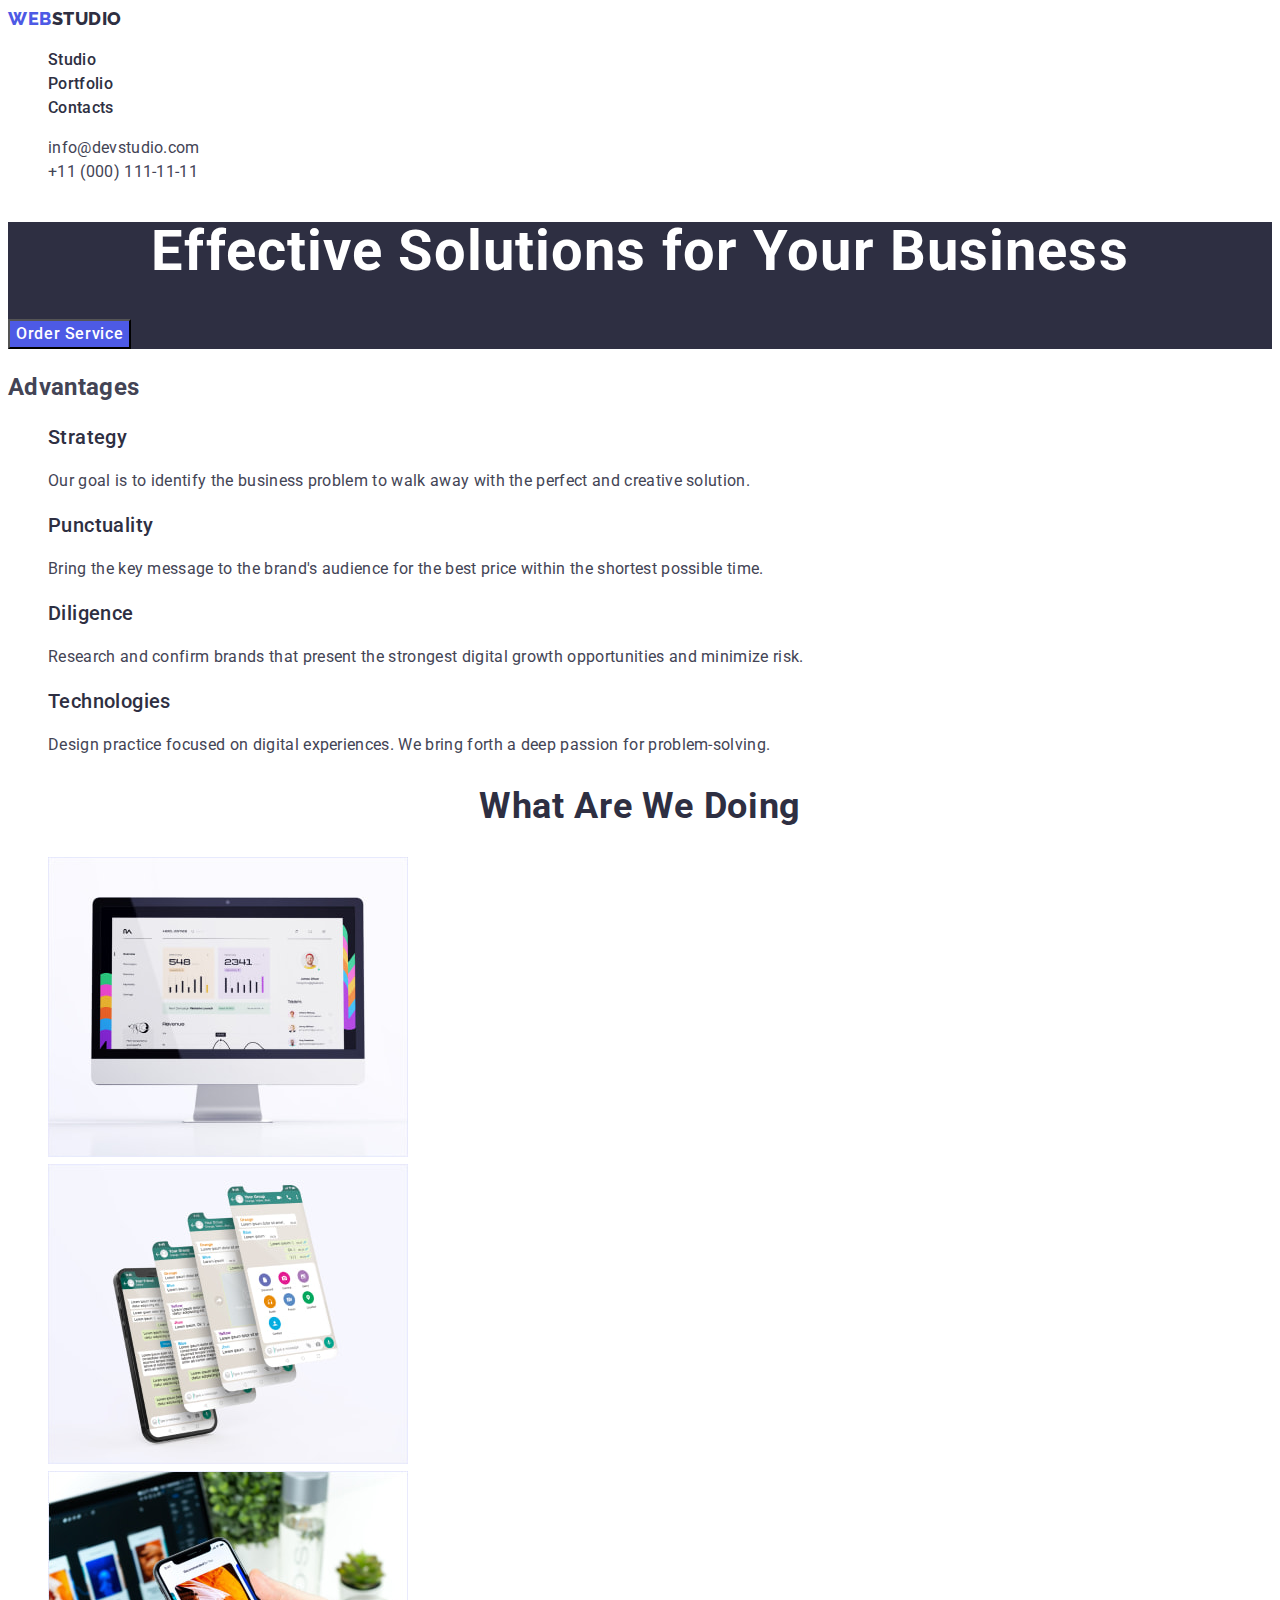
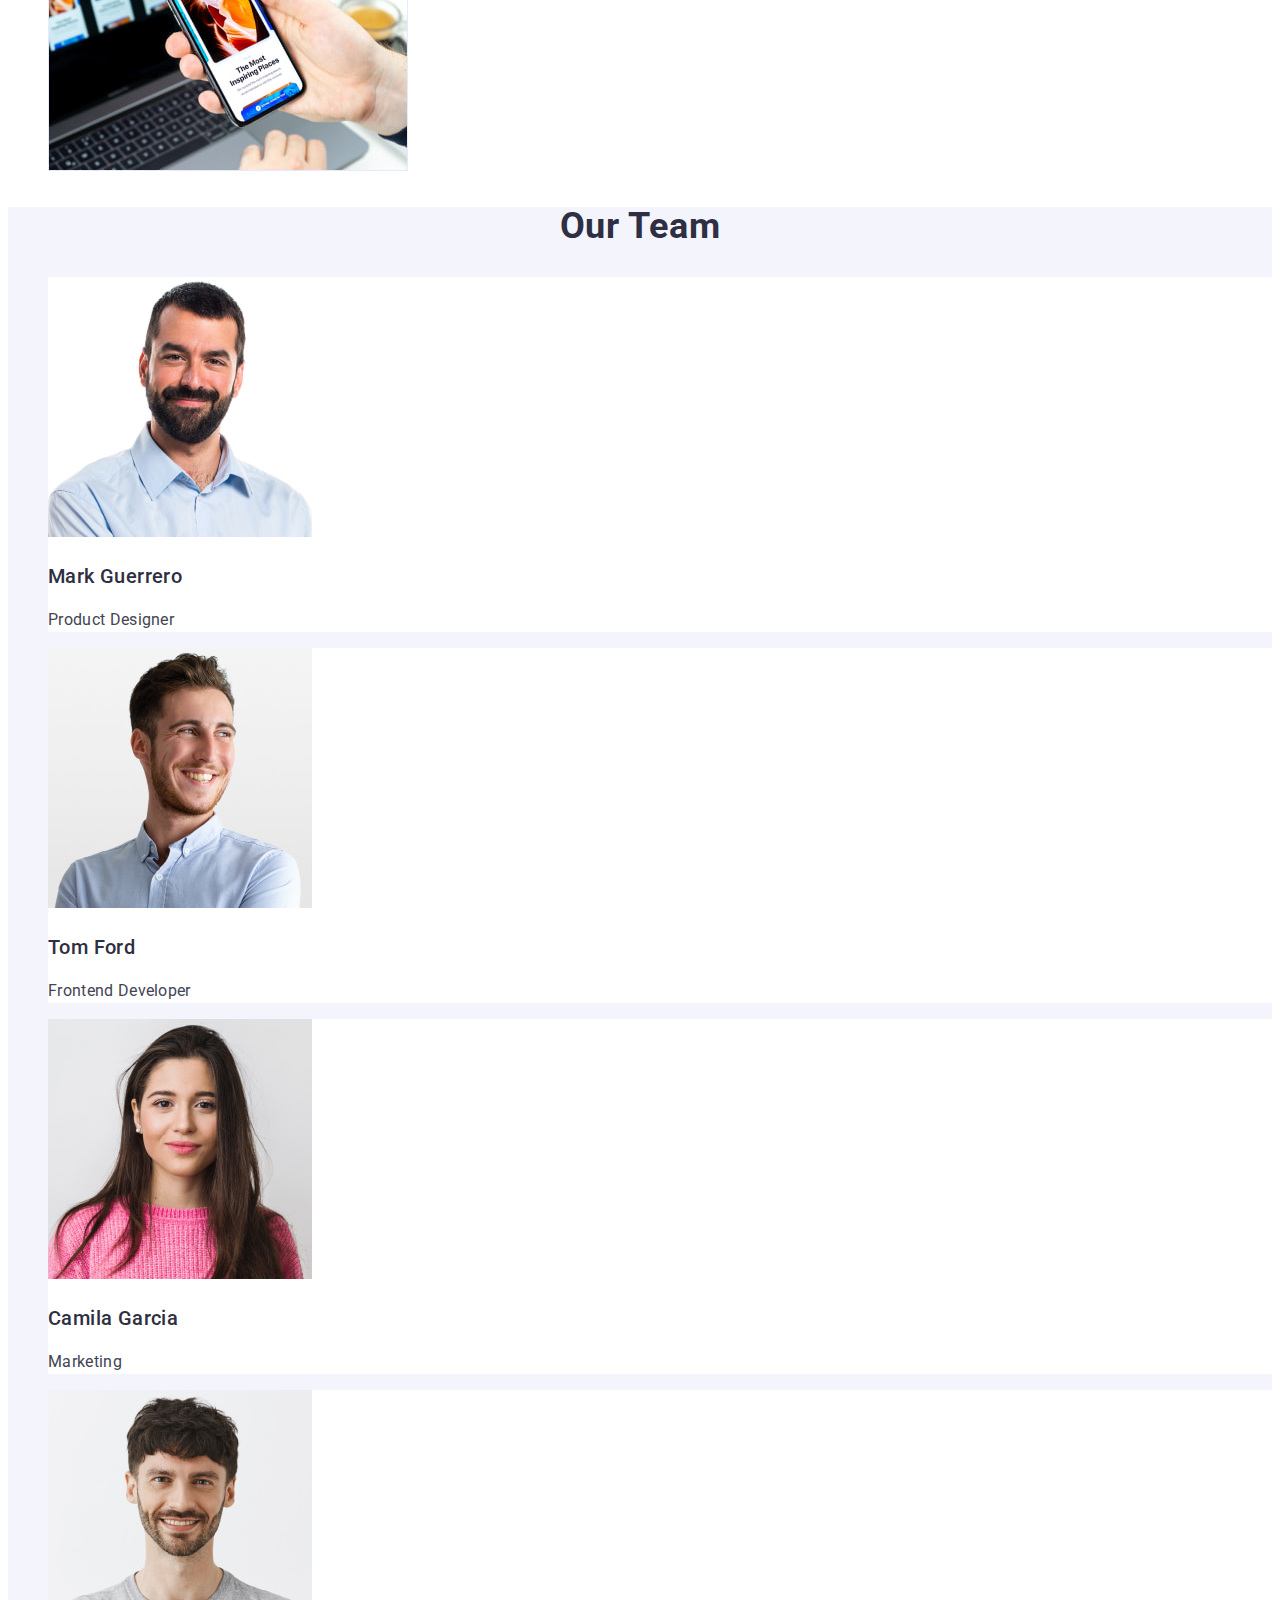
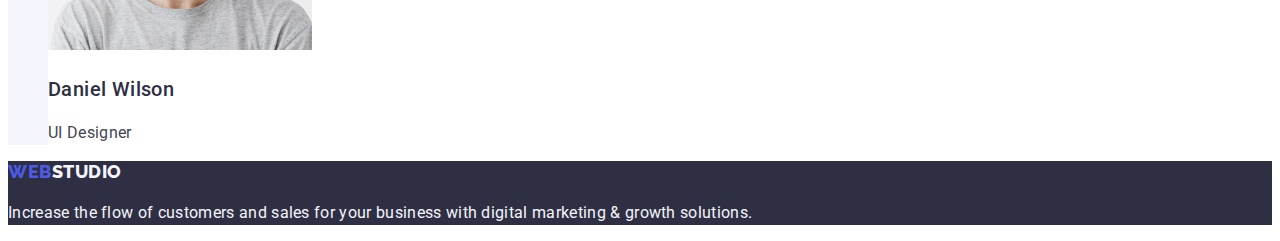
==== commit e6cc7d82: "update css" ====
--- a/index.html
+++ b/index.html
@@ -17,28 +17,30 @@
     <!-- Шапка сайту -->
     <header class="header">
       <nav class="nav">
-        <a class="nav-logo" href="./index.html">WebStudio</a>
+        <a class="nav-logo link" href="./index.html"
+          >Web<span class="nav-logo-desc">Studio</span></a
+        >
         <ul class="nav-list list">
           <li class="nav-list-item">
-            <a class="nav-list-item-link" href="./index.html">Studio</a>
+            <a class="nav-list-item-link link" href="./index.html">Studio</a>
           </li>
           <li class="nav-list-item">
-            <a class="nav-list-item-link" href="./portfolio.html">Portfolio</a>
+            <a class="nav-list-item-link link" href="./portfolio.html">Portfolio</a>
           </li>
           <li class="nav-list-item">
-            <a class="nav-list-item-link" href="">Contacts</a>
+            <a class="nav-list-item-link link" href="">Contacts</a>
           </li>
         </ul>
       </nav>
       <address class="address">
         <ul class="address-list list">
           <li class="address-list-item">
-            <a class="address-list-item-link" href="mailto:info@devstudio.com"
+            <a class="address-list-item-link link" href="mailto:info@devstudio.com"
               >info@devstudio.com</a
             >
           </li>
           <li class="address-list-item">
-            <a class="address-list-item-link" href="tel:+110001111111">+11 (000) 111-11-11</a>
+            <a class="address-list-item-link link" href="tel:+110001111111">+11 (000) 111-11-11</a>
           </li>
         </ul>
       </address>
@@ -170,7 +172,9 @@
     </main>
     <!-- Підвал сайту -->
     <footer class="footer">
-      <a class="footer-link" href="./index.html">WebStudio</a>
+      <a class="footer-link link" href="./index.html"
+        >Web<span class="footer-link-desc">Studio</span>
+      </a>
       <p class="footer-desc">
         Increase the flow of customers and sales for your business with digital marketing & growth
         solutions.
--- a/css/styles.css
+++ b/css/styles.css
@@ -58,6 +58,10 @@
     list-style: none;
 }
 
+.link {
+    text-decoration: none;
+}
+
 /**
   |============================
   | Header
@@ -67,21 +71,50 @@
 
 .nav {}
 
-.nav-logo {}
+.nav-logo {
+    font-family: var(--secondary-font);
+    font-weight: 800;
+    font-size: 18px;
+    line-height: 1.17;
+    letter-spacing: 0.03em;
+    text-transform: uppercase;
+    color: var(--color-iris);
+}
+
+.nav-logo-desc {
+    color: var(--color-navy-blue);
+}
 
 .nav-list {}
 
 .nav-list-item {}
 
-.nav-list-item-link {}
-
-.address {}
+.nav-list-item-link {
+    font-weight: 500;
+    color: var(--color-navy-blue);
+}
+
+.nav-list-item-link:hover,
+.nav-list-item-link:focus {
+    color: var(--color-ocean);
+}
+
+.address {
+    font-style: normal;
+}
 
 .address-list {}
 
 .address-list-item {}
 
-.address-list-item-link {}
+.address-list-item-link {
+    color: var(--color-slate);
+}
+
+.address-list-item-link:hover,
+.address-list-item-link:focus {
+    color: var(--color-ocean);
+}
 
 /**
   |============================
@@ -101,16 +134,23 @@
     line-height: 1.07;
     letter-spacing: 0.02em;
     color: var(--color-light);
+    text-align: center;
 }
 
 .hero-section-btn {
-    font-family: var(--primary-font);
+    font-family: inherit;
     font-weight: 500;
     font-size: 16px;
     line-height: 1.5;
     letter-spacing: 0.04em;
     color: var(--color-light);
     background-color: var(--color-iris);
+    cursor: pointer;
+}
+
+.hero-section-btn:hover,
+.hero-section-btn:focus {
+    background-color: var(--color-ocean);
 }
 
 /**
@@ -139,7 +179,16 @@
 
 .works {}
 
-.works-title {}
+.works-title {
+    font-family: var(--primary-font);
+    font-weight: 700;
+    font-size: 36px;
+    line-height: 1.11;
+    text-align: center;
+    letter-spacing: 0.02em;
+    text-transform: capitalize;
+    color: var(--color-navy-blue);
+}
 
 .works-list {}
 
@@ -157,13 +206,22 @@
     background-color: var(--color-cloud);
 }
 
-.team-title {}
-
-.team-list {
+.team-title {
+    font-family: var(--primary-font);
+    font-weight: 700;
+    font-size: 36px;
+    line-height: 1.11;
+    text-align: center;
+    letter-spacing: 0.02em;
+    text-transform: capitalize;
+    color: var(--color-navy-blue);
+}
+
+.team-list {}
+
+.team-list-item {
     background-color: var(--color-light);
 }
-
-.team-list-item {}
 
 .team-list-img {}
 
@@ -181,8 +239,21 @@
     background-color: var(--color-navy-blue);
 }
 
-.footer-link {}
+.footer-link {
+    font-family: var(--secondary-font);
+    font-weight: 800;
+    font-size: 18px;
+    line-height: 1.17;
+    align-items: center;
+    letter-spacing: 0.03em;
+    text-transform: uppercase;
+    color: var(--color-iris);
+}
 
 .footer-desc {
     color: var(--color-cloud);
+}
+
+.footer-link-desc {
+    color: var(--color-cloud);
 }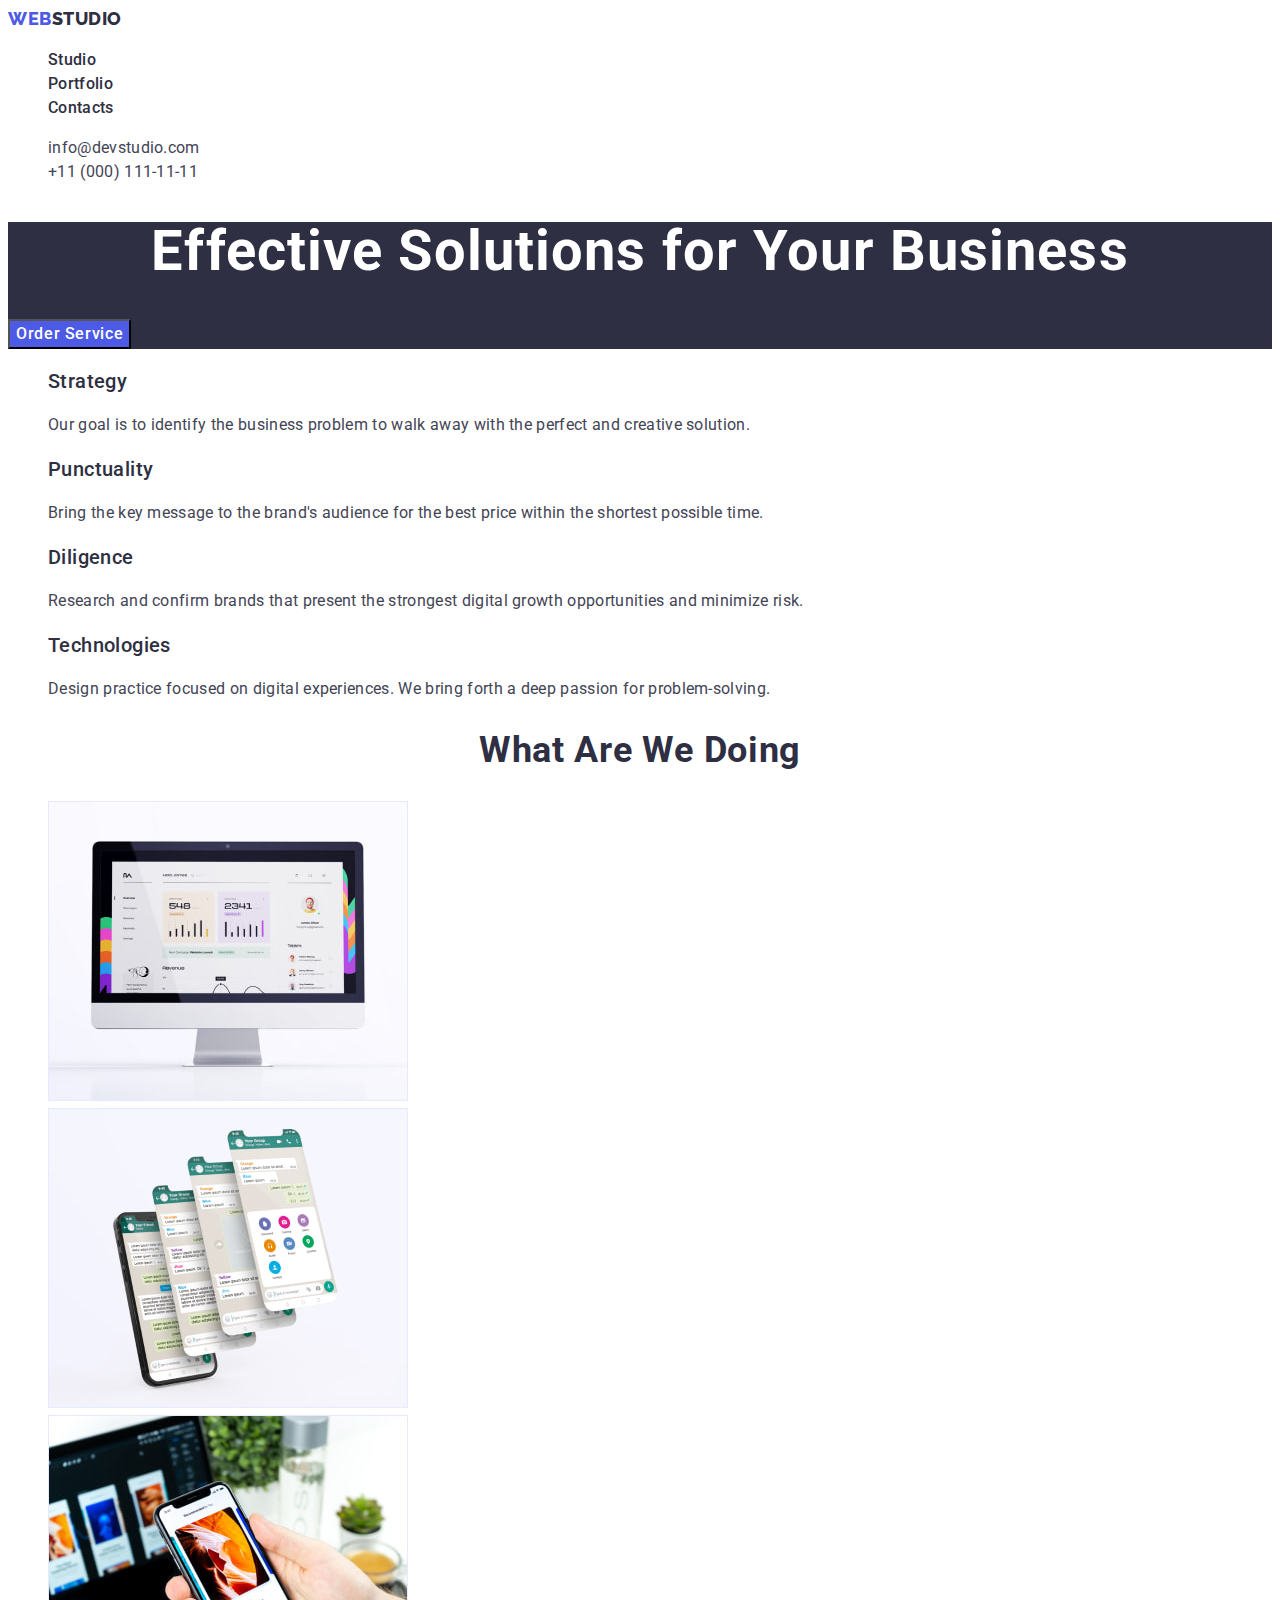
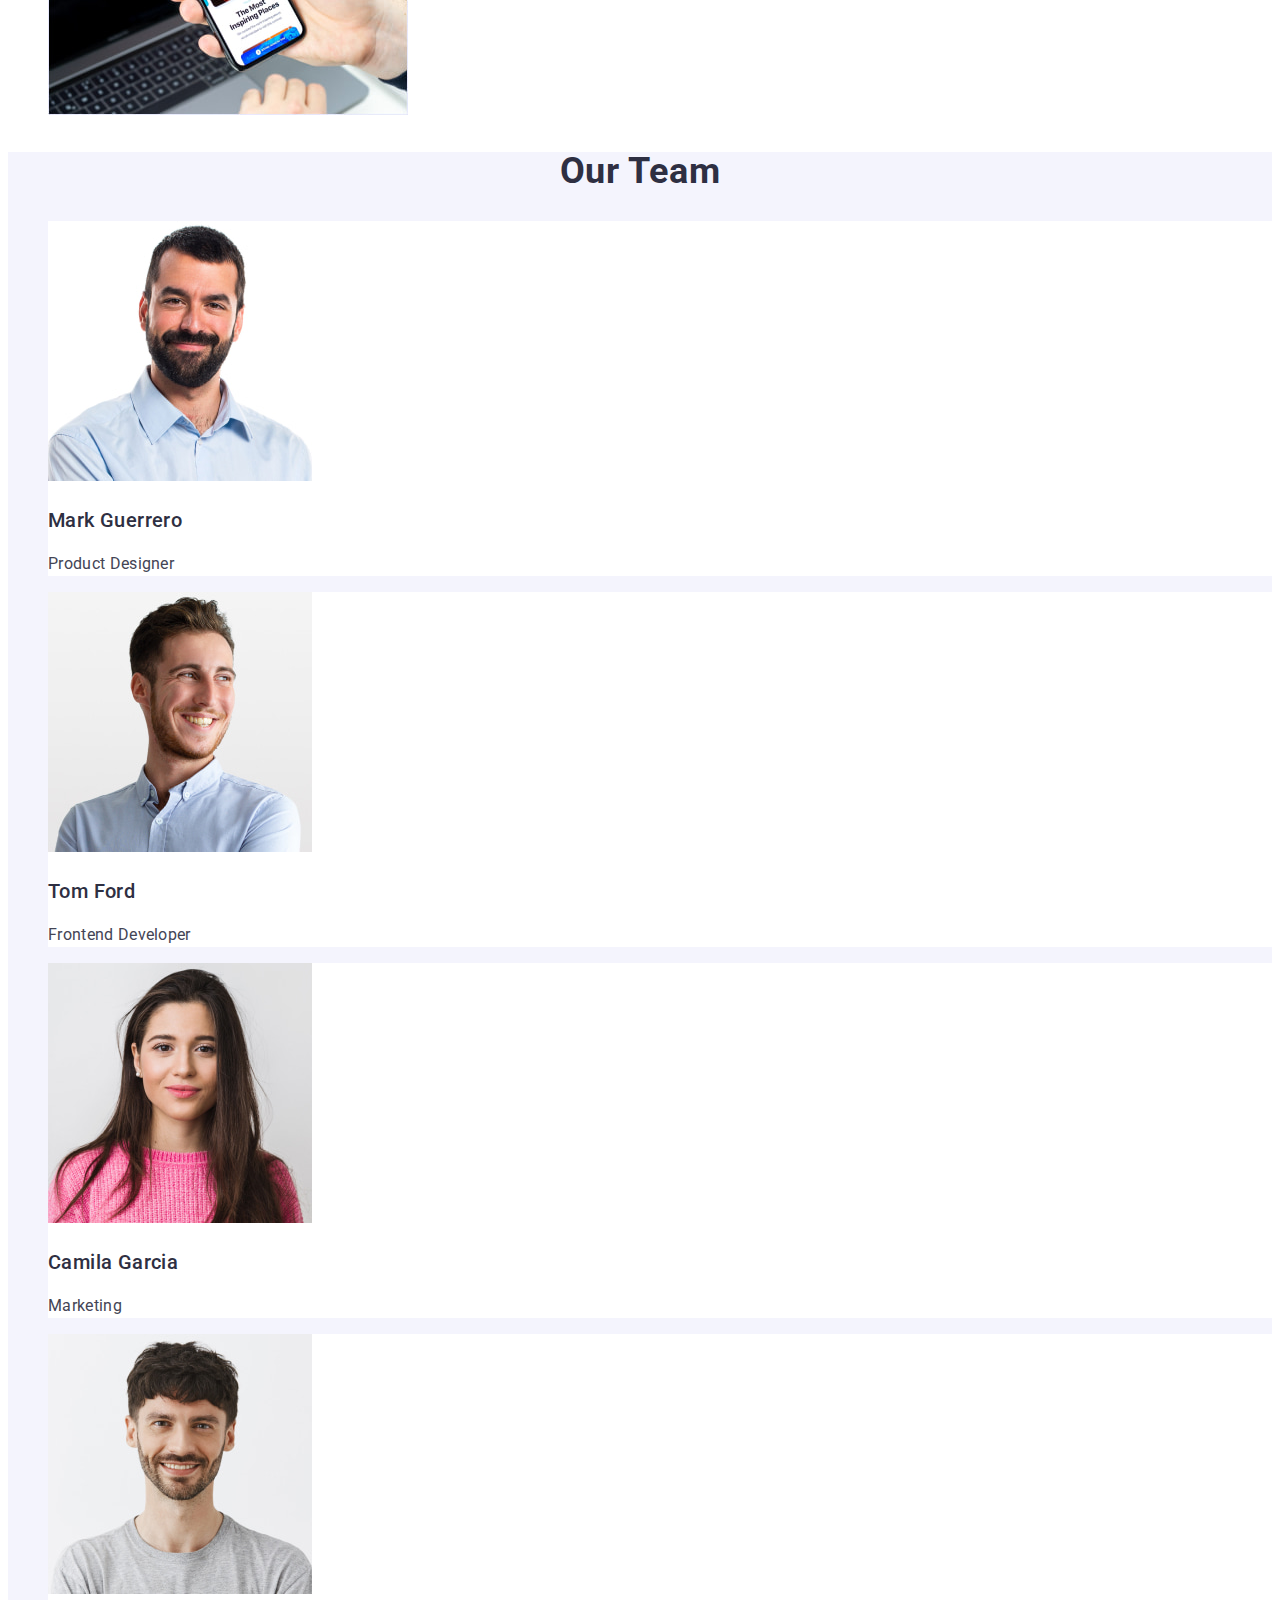
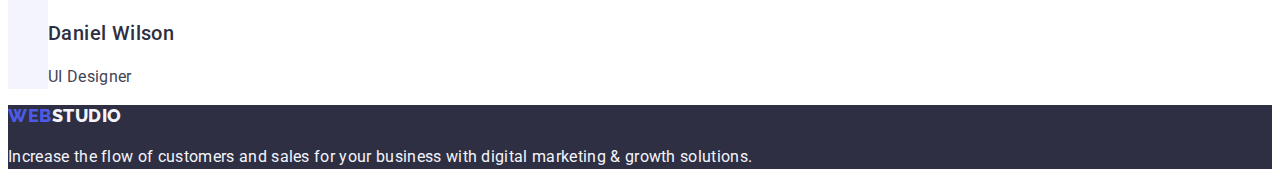
==== commit 6b8dfd82: "update index.html and porfolio.html and CSS" ====
--- a/index.html
+++ b/index.html
@@ -54,7 +54,7 @@
       </section>
       <!-- Секція "Наші переваги" -->
       <section class="advantages">
-        <h2 class="visually-hidden">Advantages</h2>
+        <h2 class="visually-hidden" hidden>Advantages</h2>
         <ul class="advantages-list list">
           <li class="advantages-list-item">
             <h3 class="advantages-list-item-subtitle subtitle">Strategy</h3>
--- a/css/styles.css
+++ b/css/styles.css
@@ -62,6 +62,20 @@
     text-decoration: none;
 }
 
+.visually-hidden {
+    position: absolute;
+    width: 1px;
+    height: 1px;
+    margin: -1px;
+    border: 0;
+    padding: 0;
+    white-space: nowrap;
+    clip-path: inset(100%);
+    clip: rect(0 0 0 0);
+    overflow: hidden;
+}
+
+
 /**
   |============================
   | Header
@@ -256,4 +270,63 @@
 
 .footer-link-desc {
     color: var(--color-cloud);
+}
+
+/**
+  |============================
+  | PORTFOLIO.HTML
+  |============================
+*/
+.filter {}
+
+.filter-list {}
+
+.list {}
+
+.filter-list-item {}
+
+.filter-list-item-btn {
+    font-family: var(--primary-font);
+    font-weight: 500;
+    font-size: 16px;
+    line-height: 1.5;
+    letter-spacing: 0.04em;
+    background-color: var(--color-cloud);
+    color: var(--color-iris);
+    cursor: pointer;
+}
+
+.filter-list-item-btn:hover,
+.filter-list-item-btn:focus {
+    background-color: var(--color-ocean);
+}
+
+.filter-list-item-btn:hover,
+.filter-list-item-btn:focus {
+    color: var(--color-light);
+}
+
+.card-list {}
+
+.card-list-item {}
+
+.card-list-item-link {}
+
+.link {}
+
+.card-subtitle {
+    font-family: var(--primary-font);
+    font-weight: 500;
+    font-size: 20px;
+    line-height: 1.2;
+    letter-spacing: 0.02em;
+    color: var(--color-navy-blue);
+}
+
+.card-desc {
+    font-family: var(--primary-font);
+    font-size: 16px;
+    line-height: 1.5;
+    letter-spacing: 0.02em;
+    color: var(--color-slate);
 }